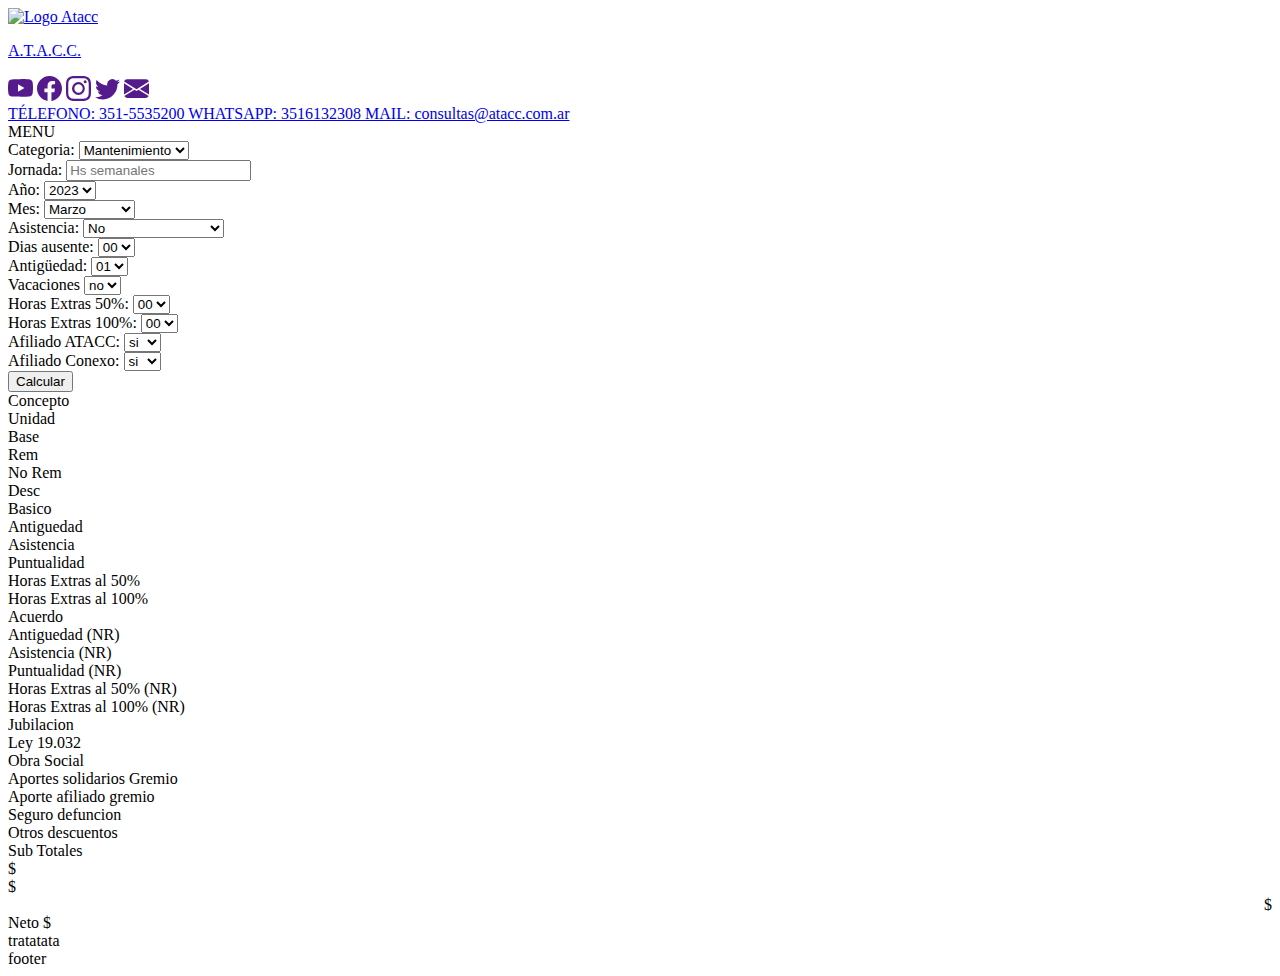
==== index.html @ 9c5a1c30 "se corrigen algunas instrucciones y errores de tipeo" ====
<!DOCTYPE html>
<html lang="en">
<head>
    <meta charset="UTF-8">
    <meta http-equiv="X-UA-Compatible" content="IE=edge">
    <meta name="viewport" content="width=device-width, initial-scale=1.0">
    <title>Calculadora de Haberes | A.T.A.C.C. </title>
    <meta name="description" content="Calculadora interactiva de sueldos para empleados de call center agrupados bajo el convenio colectivo de trabajo 688/14 ">
    <meta name="keywords" content="sueldo, haberes, CCT 688/14, ATACC. Asociación de Trabajadores Argentinos de Centros de contacto, aumento, paritarias">
    <link rel="shortcut icon" href="./assets/img/ATACC_favicon32w.png">      

    <!-- Google fonts-->
    <!-- 
    <link rel="preconnect" href="https://fonts.googleapis.com"> 
    -->

    <!-- Bootstrap CSS -->
    <!--  
    <link href="https://cdn.jsdelivr.net/npm/bootstrap@5.1.3/dist/css/bootstrap.min.css" rel="stylesheet" integrity="sha384-1BmE4kWBq78iYhFldvKuhfTAU6auU8tT94WrHftjDbrCEXSU1oBoqyl2QvZ6jIW3" crossorigin="anonymous">
    -->

    <!-- Hojas de estilo personalizadas -->
    <link rel="stylesheet" href="./css/style.css">
    
</head>
<body>
    <header> 
        <div class="headderBlack">
            <div class="logo">
                <a href="https://www.atacc.com.ar/">
                    <img src="./assets/img/ATACC_Logo100W.png" alt="Logo Atacc">
                    <p>A.T.A.C.C.</p>
                </a>
            </div>
            <div class="socialLinks">
                <a href="" target="_blank"> <svg xmlns="http://www.w3.org/2000/svg" width="25" height="25" fill="currentColor" class="bi bi-youtube" viewBox="0 0 16 16">
                    <path d="M8.051 1.999h.089c.822.003 4.987.033 6.11.335a2.01 2.01 0 0 1 1.415 1.42c.101.38.172.883.22 1.402l.01.104.022.26.008.104c.065.914.073 1.77.074 1.957v.075c-.001.194-.01 1.108-.082 2.06l-.008.105-.009.104c-.05.572-.124 1.14-.235 1.558a2.007 2.007 0 0 1-1.415 1.42c-1.16.312-5.569.334-6.18.335h-.142c-.309 0-1.587-.006-2.927-.052l-.17-.006-.087-.004-.171-.007-.171-.007c-1.11-.049-2.167-.128-2.654-.26a2.007 2.007 0 0 1-1.415-1.419c-.111-.417-.185-.986-.235-1.558L.09 9.82l-.008-.104A31.4 31.4 0 0 1 0 7.68v-.123c.002-.215.01-.958.064-1.778l.007-.103.003-.052.008-.104.022-.26.01-.104c.048-.519.119-1.023.22-1.402a2.007 2.007 0 0 1 1.415-1.42c.487-.13 1.544-.21 2.654-.26l.17-.007.172-.006.086-.003.171-.007A99.788 99.788 0 0 1 7.858 2h.193zM6.4 5.209v4.818l4.157-2.408L6.4 5.209z"/>
                  </svg></a>
                <a href="" target="_blank"><svg xmlns="http://www.w3.org/2000/svg" width="25" height="25" fill="currentColor" class="bi bi-facebook" viewBox="0 0 16 16">
                    <path d="M16 8.049c0-4.446-3.582-8.05-8-8.05C3.58 0-.002 3.603-.002 8.05c0 4.017 2.926 7.347 6.75 7.951v-5.625h-2.03V8.05H6.75V6.275c0-2.017 1.195-3.131 3.022-3.131.876 0 1.791.157 1.791.157v1.98h-1.009c-.993 0-1.303.621-1.303 1.258v1.51h2.218l-.354 2.326H9.25V16c3.824-.604 6.75-3.934 6.75-7.951z"/>
                  </svg></a>
                <a href="" target="_blank"><svg xmlns="http://www.w3.org/2000/svg" width="25" height="25" fill="currentColor" class="bi bi-instagram" viewBox="0 0 16 16">
                    <path d="M8 0C5.829 0 5.556.01 4.703.048 3.85.088 3.269.222 2.76.42a3.917 3.917 0 0 0-1.417.923A3.927 3.927 0 0 0 .42 2.76C.222 3.268.087 3.85.048 4.7.01 5.555 0 5.827 0 8.001c0 2.172.01 2.444.048 3.297.04.852.174 1.433.372 1.942.205.526.478.972.923 1.417.444.445.89.719 1.416.923.51.198 1.09.333 1.942.372C5.555 15.99 5.827 16 8 16s2.444-.01 3.298-.048c.851-.04 1.434-.174 1.943-.372a3.916 3.916 0 0 0 1.416-.923c.445-.445.718-.891.923-1.417.197-.509.332-1.09.372-1.942C15.99 10.445 16 10.173 16 8s-.01-2.445-.048-3.299c-.04-.851-.175-1.433-.372-1.941a3.926 3.926 0 0 0-.923-1.417A3.911 3.911 0 0 0 13.24.42c-.51-.198-1.092-.333-1.943-.372C10.443.01 10.172 0 7.998 0h.003zm-.717 1.442h.718c2.136 0 2.389.007 3.232.046.78.035 1.204.166 1.486.275.373.145.64.319.92.599.28.28.453.546.598.92.11.281.24.705.275 1.485.039.843.047 1.096.047 3.231s-.008 2.389-.047 3.232c-.035.78-.166 1.203-.275 1.485a2.47 2.47 0 0 1-.599.919c-.28.28-.546.453-.92.598-.28.11-.704.24-1.485.276-.843.038-1.096.047-3.232.047s-2.39-.009-3.233-.047c-.78-.036-1.203-.166-1.485-.276a2.478 2.478 0 0 1-.92-.598 2.48 2.48 0 0 1-.6-.92c-.109-.281-.24-.705-.275-1.485-.038-.843-.046-1.096-.046-3.233 0-2.136.008-2.388.046-3.231.036-.78.166-1.204.276-1.486.145-.373.319-.64.599-.92.28-.28.546-.453.92-.598.282-.11.705-.24 1.485-.276.738-.034 1.024-.044 2.515-.045v.002zm4.988 1.328a.96.96 0 1 0 0 1.92.96.96 0 0 0 0-1.92zm-4.27 1.122a4.109 4.109 0 1 0 0 8.217 4.109 4.109 0 0 0 0-8.217zm0 1.441a2.667 2.667 0 1 1 0 5.334 2.667 2.667 0 0 1 0-5.334z"/>
                  </svg></a>
                <a href="" target="_blank"><svg xmlns="http://www.w3.org/2000/svg" width="25" height="25" fill="currentColor" class="bi bi-twitter" viewBox="0 0 16 16">
                    <path d="M5.026 15c6.038 0 9.341-5.003 9.341-9.334 0-.14 0-.282-.006-.422A6.685 6.685 0 0 0 16 3.542a6.658 6.658 0 0 1-1.889.518 3.301 3.301 0 0 0 1.447-1.817 6.533 6.533 0 0 1-2.087.793A3.286 3.286 0 0 0 7.875 6.03a9.325 9.325 0 0 1-6.767-3.429 3.289 3.289 0 0 0 1.018 4.382A3.323 3.323 0 0 1 .64 6.575v.045a3.288 3.288 0 0 0 2.632 3.218 3.203 3.203 0 0 1-.865.115 3.23 3.23 0 0 1-.614-.057 3.283 3.283 0 0 0 3.067 2.277A6.588 6.588 0 0 1 .78 13.58a6.32 6.32 0 0 1-.78-.045A9.344 9.344 0 0 0 5.026 15z"/>
                  </svg></a>
                <a href="" target="_blank"><svg xmlns="http://www.w3.org/2000/svg" width="25" height="25" fill="currentColor" class="bi bi-envelope-fill" viewBox="0 0 16 16">
                    <path d="M.05 3.555A2 2 0 0 1 2 2h12a2 2 0 0 1 1.95 1.555L8 8.414.05 3.555ZM0 4.697v7.104l5.803-3.558L0 4.697ZM6.761 8.83l-6.57 4.027A2 2 0 0 0 2 14h12a2 2 0 0 0 1.808-1.144l-6.57-4.027L8 9.586l-1.239-.757Zm3.436-.586L16 11.801V4.697l-5.803 3.546Z"/>
                  </svg></a>
            </div>
            <div class="contactInfo">
                <a href="tel:+543515535200">TÉLEFONO: 351-5535200 </a>
                <a href="wa.me/+5493516132308">WHATSAPP: 3516132308 </a>
                <a href="mailto:consultas@atacc.com.ar">MAIL: consultas@atacc.com.ar</a>
            </div>            
            <div class="hamburguesa">
                MENU
            </div>
        </div>
    </header>
    <main>
        <div class="recibo">
            <form action="" method="" name="">            	
            	<div id="datos">
                    <div class="row">
                        <div class="columna1" id="categoria">
                            <label for="categoriaSelect">Categoria: </label>
                            <select name="categoriaSelect" id="categoriaSelect">
                                <!-- la idea es que las option se generen con un mapeo del JSON, de forma que solo sean opciones aquellos meses de ese año que tienen informacion en el JSON-->
                                <option value="01">Mantenimiento</option>
                                <option value="02">Administrativo</option>
                                <option value="03">Operaciones</option>  
                            </select>
                        </div>
                        <div class="columna2" id="jornada"> <!-- Solo se habilita si la categoría seleccionada es operaciones -->
                            <label for="jornadaSelect">Jornada: </label>
                            <input type="number" name="jornadaSelect" id="jornadaSelect" placeholder="Hs semanales"> </imput>
                        </div>
                    </div>
                    <div class="row">
                        <div class="columna1" id="anio">
                            <label for="anioSelect">Año: </label>
                            <select name="anioSelect" id="anioSelect">
                                <!-- la idea es que las option se generen con un  mapeo del JSON, de forma que solo sean opciones aquellos años que tienen informacion en el JSON-->
                                <option value="2020">2020</option>
                                <option value="2021">2021</option>
                                <option value="2022">2022</option>
                                <option value="2023" selected="">2023</option>
                                                                            
                            </select>
                        </div>
                        <div class="columna2" id="mes">
                            <label for="mesSelect">Mes: </label>
                            <select name="mesSelect" id="mesSelect">
                                <!-- la idea es que las option se generen con un mapeo del JSON, de forma que solo sean opciones aquellos meses de ese año que tienen informacion en el JSON-->
                                <option value="Enero">Enero</option>
                                <option value="Febrero">Febrero</option>
                                <option value="Marzo" selected="">Marzo</option>
                                <option value="Abril">Abril</option>
                                <option value="Mayo">Mayo</option>
                                <option value="Junio">Junio</option>
                                <option value="Julio">Julio</option>
                                <option value="Agosto">Agosto</option>
                                <option value="Septiembre">Septiembre</option>
                                <option value="Octubre">Octubre</option>
                                <option value="Noviembre">Noviembre</option>
                                <option value="Diciembre">Diciembre</option>
                            </select>
                        </div>
                    </div>
                    <div class="row">
                        <div class="columna1" id="licencia">
                            <label for="licenciaSelect">Asistencia: </label>
                            <select name="licenciaSelect" id="licenciaSelect">
                                <!-- motrar icono de ayuda que indicque cuando ul,a licencia es con goce y cuando es sin goce-->
                                <option value="no">No</option>
                                <option value="02">Con goce de sueldo</option>
                                <option value="03">Sin goce de sueldo</option>  
                                <option value="04">Suspención</option> 
                            </select>
                        </div>
                        <div class="columna2" id="diasLicencia">
                            <label for="diasLicenciaSelect">Dias ausente: </label>
                            <select name="diasLicenciaSelect" id="diasLicenciaSelect">
                                <!-- solo se habilita en caso de que haya habido ausencias en el mes -->
                                <option value="0">00</option>
                                <option value="1">01</option>
                                <option value="2">02</option>
                                <option value="3">03</option>
                                <option value="4">04</option>
                                <option value="5">05</option>
                                <option value="6">06</option>
                                <option value="7">07</option>
                                <option value="8">08</option>
                                <option value="9">09</option>
                                <option value="10">10</option>
                                <option value="11">11</option>
                                <option value="12">12</option>
                                <option value="13">13</option>
                                <option value="14">14</option>
                                <option value="15">15</option>
                                <option value="16">16</option>
                                <option value="17">17</option>
                                <option value="18">18</option>
                                <option value="19">19</option>
                                <option value="20">20</option>
                                <option value="21">21</option>
                                <option value="22">22</option>
                                <option value="23">23</option>
                                <option value="24">24</option>
                                <option value="25">25</option>
                                <option value="26">26</option>
                                <option value="27">27</option>
                                <option value="28">28</option>
                                <option value="29">29</option>
                                <option value="30">30</option>
                                <option value="31">31</option>
                            </select>
                        </div>
                    </div>
                    <div class="row">
                        <div class="columna1" id="antiguedad">
                            <label for="antiguedadSelect">Antigüedad: </label>
                            <select name="antiguedadSelect" id="antiguedadSelect">
                                <!-- deberia haber 50 opciones pero me parece un montòn -->
                                <option value="1">01</option>
                                <option value="2">02</option>
                                <option value="3">03</option>
                                <option value="4">04</option>
                                <option value="5">05</option>
                                <option value="6">06</option>
                                <option value="7">07</option>
                                <option value="8">08</option>
                                <option value="9">09</option>
                                <option value="10">10</option>
                                <option value="11">11</option>
                                <option value="12">12</option>
                                <option value="13">13</option>
                                <option value="14">14</option>
                                <option value="15">15</option>
                                <option value="16">16</option>
                                <option value="17">17</option>
                                <option value="18">18</option>
                                <option value="19">19</option>
                                <option value="20">20</option>
                                <option value="21">21</option>
                                <option value="22">22</option>
                                <option value="23">23</option>
                                <option value="24">24</option>
                                <option value="25">25</option>
                                <option value="26">26</option>
                                <option value="27">27</option>
                                <option value="28">28</option>
                                <option value="29">29</option>
                                <option value="30">30</option>
                                <option value="31">31</option>
                            </select>
                        </div>
                        <div class="columna2" id="vacaciones"> <!-- calcula plus vacacional segun antiguedad -->
                            <label for="vacacionesSelect">Vacaciones</label>
                            <select name="vacacionesSelect" id="vacacionesSelect">
                                <option value="00">no</option>
                                <option value="01">si</option>
                            </select>
                        </div>
                    </div>
                    <div class="row">
                        <div class="columna1" id="hsExtra50">
                            <label for="hsExtra50Select">Horas Extras 50%: </label>
                            <select name="hsExtra50Select" id="hsExtra50Select">
                                <!-- solo se habilita en caso de que haya habido ausencias en el mes -->
                                <option value="0" selected>00</option>
                                <option value="1">01</option>
                                <option value="2">02</option>
                                <option value="3">03</option>
                                <option value="4">04</option>
                                <option value="5">05</option>
                                <option value="6">06</option>
                                <option value="7">07</option>
                                <option value="8">08</option>
                                <option value="9">09</option>
                                <option value="10">10</option>
                                <option value="11">11</option>
                                <option value="12">12</option>
                                <option value="13">13</option>
                                <option value="14">14</option>
                                <option value="15">15</option>
                                <option value="16">16</option>
                                <option value="17">17</option>
                                <option value="18">18</option>
                                <option value="19">19</option>
                                <option value="20">20</option>
                                <option value="21">21</option>
                                <option value="22">22</option>
                                <option value="23">23</option>
                                <option value="24">24</option>
                                <option value="25">25</option>
                                <option value="26">26</option>
                                <option value="27">27</option>
                                <option value="28">28</option>
                                <option value="29">29</option>
                                <option value="30">30</option>
                                <option value="31">31</option>
                            </select>
                        </div>
                        <div class="columna2" id="hsExtra100">
                            <label for="hsExtra100Select">Horas Extras 100%: </label>
                            <select name="hsExtra100Select" id="hsExtra100Select">
                                
                                <option value="0" selected>00</option>
                                <option value="1">01</option>
                                <option value="2">02</option>
                                <option value="3">03</option>
                                <option value="4">04</option>
                                <option value="5">05</option>
                                <option value="6">06</option>
                                <option value="7">07</option>
                                <option value="8">08</option>
                                <option value="9">09</option>
                                <option value="10">10</option>
                                <option value="11">11</option>
                                <option value="12">12</option>
                                <option value="13">13</option>
                                <option value="14">14</option>
                                <option value="15">15</option>
                                <option value="16">16</option>
                                <option value="17">17</option>
                                <option value="18">18</option>
                                <option value="19">19</option>
                                <option value="20">20</option>
                                <option value="21">21</option>
                                <option value="22">22</option>
                                <option value="23">23</option>
                                <option value="24">24</option>
                                <option value="25">25</option>
                                <option value="26">26</option>
                                <option value="27">27</option>
                                <option value="28">28</option>
                                <option value="29">29</option>
                                <option value="30">30</option>
                                <option value="31">31</option>
                            </select>
                        </div>
                    </div>
                    <div class="row">
                        <div class="columna1" id="afiliadoAtacc">
                            <label for="afiliadoAtaccSelect">Afiliado ATACC: </label>
                            <select name="afiliadoAtaccSelect" id="afiliadoAtaccSelect">
                                <option value="01">si</option>
                                <option value="02">no</option>
                            </select>
                        </div>
                        <div class="columna2" id="afiliadoConexo">
                            <label for="afiliadoConexoSelect">Afiliado Conexo: </label>
                            <select name="afiliadoConexoSelect" id="afiliadoConexoSelect">
                                <option value="01">si</option>
                                <option value="02">no</option>
                            </select>
                        </div>
                    </div>
                    <div id="boton_calcular">
                        <button class="boton_calcular_aceptar">Calcular</button>
                    </div>
                </div>
            </form>	
            <div class="tapiz_recibo">
                <div  class="rowRecibo" id="titulo">
                    <div class="columnaConcepto" id="titulo_2_1">
                        Concepto
                    </div>
                    <div class="columnaUnidad" id="titulo_2_2">
                        Unidad
                    </div>
                    <div class="columnaBase" id="titulo_2_3">
                        Base
                    </div>
                    <div class="columnaRemunerativo" id="titulo_2_4">
                        Rem
                    </div>
                    <div class="columnaNoRemunerativo" id="titulo_2_5">
                        No Rem 
                    </div>
                    <div class="columnaDescuento" id="titulo_2_6">
                        Desc
                    </div>
                </div>            
                <div id="calculo">
                    <div  class="rowRecibo"id="linea_1">
                        <div class="columnaConcepto" id="descripcion_1">
                            Basico
                        </div>
                        <div class="columnaUnidad" id="r_1_1">
                            
                        </div>
                        <div class="columnaBase" id="r_1_2">
                            
                        </div>
                        <div class="columnaRemunerativo" id="r_1_3">
                            
                        </div>
                        <div class="columnaNoRemunerativo" id="r_1_4">
                            
                        </div>
                        <div class="columnaDescuento" id="r_1_5">
                            
                        </div>
                    </div>
                    <div  class="rowRecibo"id="linea_2">
                        <div class="columnaConcepto" id="descripcion_2">
                            Antiguedad
                        </div>
                        <div class="columnaUnidad" id="r_2_1">
                            
                        </div>
                        <div class="columnaBase" id="r_2_2">
                            
                        </div>
                        <div class="columnaRemunerativo" id="r_2_3">
                            
                        </div>
                        <div class="columnaNoRemunerativo" id="r_2_4">
                            
                        </div>
                        <div class="columnaDescuento" id="r_2_5">
                            
                        </div>
                    </div>
                    <div  class="rowRecibo"id="linea_3">
                        <div class="columnaConcepto" id="descripcion_3">
                        Asistencia
                        </div>
                        <div class="columnaUnidad" id="r_3_1">
                            
                        </div>
                        <div class="columnaBase" id="r_3_2">
                            
                        </div>
                        <div class="columnaRemunerativo" id="r_3_3">
                            
                        </div>
                        <div class="columnaNoRemunerativo" id="r_3_4">
                            
                        </div>
                        <div class="columnaDescuento" id="r_3_5">
                            
                        </div>
                    </div>
                    <div  class="rowRecibo"id="linea_4">
                        <div class="columnaConcepto" id="descripcion_4">
                        Puntualidad
                        </div>
                        <div class="columnaUnidad" id="r_4_1">
                            
                        </div>
                        <div class="columnaBase" id="r_4_2">
                            
                        </div>
                        <div class="columnaRemunerativo" id="r_4_3">
                            
                        </div>
                        <div class="columnaNoRemunerativo" id="r_4_4">
                            
                        </div>
                        <div class="columnaDescuento" id="r_4_5">
                            
                        </div>
                    </div>
                    <div  class="rowRecibo"id="linea_5">
                        <div class="columnaConcepto" id="descripcion_5">
                        Horas Extras al 50%
                        </div>
                        <div class="columnaUnidad" id="r_5_1">
                            
                        </div>
                        <div class="columnaBase" id="r_5_2">
                            
                        </div>
                        <div class="columnaRemunerativo" id="r_5_3">
                            
                        </div>
                        <div class="columnaNoRemunerativo" id="r_5_4">
                            
                        </div>
                        <div class="columnaDescuento" id="r_5_5">
                            
                        </div>
                    </div>
                    <div  class="rowRecibo"id="linea_6">
                        <div class="columnaConcepto" id="descripcion_6">
                        Horas Extras al 100%
                        </div>
                        <div class="columnaUnidad" id="r_6_1">
                            
                        </div>
                        <div class="columnaBase" id="r_6_2">
                            
                        </div>
                        <div class="columnaRemunerativo" id="r_6_3">
                            
                        </div>
                        <div class="columnaNoRemunerativo" id="r_6_4">
                            
                        </div>
                        <div class="columnaDescuento" id="r_6_5">
                            
                        </div>
                    </div>
                    <div  class="rowRecibo"id="linea_blanca">
                        <div class="columnaConcepto" id="descripcion_7">
                        
                        </div>
                        <div class="columnaUnidad" id="r_7_1">
                            
                        </div>
                        <div class="columnaBase" id="r_7_2">
                            
                        </div>
                        <div class="columnaRemunerativo" id="r_7_3">
                            
                        </div>
                        <div class="columnaNoRemunerativo" id="r_7_4">
                                 
                        </div>
                        <div class="columnaDescuento" id="r_7_5">
                            
                        </div>
                    </div>    
                    <div  class="rowRecibo"id="linea_7">
                        <div class="columnaConcepto" id="descripcion_7">
                        Acuerdo
                        </div>
                        <div class="columnaUnidad" id="r_7_1">
                            
                        </div>
                        <div class="columnaBase" id="r_7_2">
                            
                        </div>
                        <div class="columnaRemunerativo" id="r_7_3">
                            
                        </div>
                        <div class="columnaNoRemunerativo" id="r_7_4">
                            
                        </div>
                        <div class="columnaDescuento" id="r_7_5">
                            
                        </div>
                    </div>
                    <div  class="rowRecibo"id="linea_8">
                        <div class="columnaConcepto" id="descripcion_8">
                        Antiguedad (NR)
                        </div>
                        <div class="columnaUnidad" id="r_8_1">
                            
                        </div>
                        <div class="columnaBase" id="r_8_2">
                            
                        </div>
                        <div class="columnaRemunerativo" id="r_8_3">
                            
                        </div>
                        <div class="columnaNoRemunerativo" id="r_8_4">
                            
                        </div>
                        <div class="columnaDescuento" id="r_8_5">
                            
                        </div>
                    </div>
                    
                    <div  class="rowRecibo"id="linea_9">
                        <div class="columnaConcepto" id="descripcion_9">
                        Asistencia (NR)            	
                        </div>
                        <div class="columnaUnidad" id="r_9_1">
                            
                        </div>
                        <div class="columnaBase" id="r_9_2">
                            
                        </div>
                        <div class="columnaRemunerativo" id="r_9_3">
                            
                        </div>
                        <div class="columnaNoRemunerativo" id="r_9_4">
                            
                        </div>
                        <div class="columnaDescuento" id="r_9_5">
                            
                        </div>
                    </div>
                    <div  class="rowRecibo"id="linea_10">
                        <div class="columnaConcepto" id="descripcion_10">
                         Puntualidad (NR)
                        </div>
                        <div class="columnaUnidad" id="r_10_1">
                            
                        </div>
                        <div class="columnaBase" id="r_10_2">
                            
                        </div>
                        <div class="columnaRemunerativo" id="r_10_3">
                            
                        </div>
                        <div class="columnaNoRemunerativo" id="r_10_4">
                            
                        </div>
                        <div class="columnaDescuento" id="r_10_5">
                            
                        </div>
                    </div>
                    <div class="rowRecibo" id="linea_11">
                        <div class="columnaConcepto" id="descripcion_11">
                        Horas Extras al 50% (NR)
                        </div>
                        <div class="columnaUnidad" id="r_11_1">
                            
                        </div>
                        <div class="columnaBase" id="r_11_2">
                            
                        </div>
                        <div class="columnaRemunerativo" id="r_11_3">
                            
                        </div>
                        <div class="columnaNoRemunerativo" id="r_11_4">
                            
                        </div>
                        <div class="columnaDescuento" id="r_11_5">
                            
                        </div>
                    </div>
                    <div  class="rowRecibo"id="linea_12">
                        <div class="columnaConcepto" id="descripcion_12">
                        Horas Extras al 100% (NR)
                        </div>
                        <div class="columnaUnidad" id="r_12_1">
                            
                        </div>
                        <div class="columnaBase" id="r_12_2">
                            
                        </div>
                        <div class="columnaRemunerativo" id="r_12_3">
                            
                        </div>
                        <div class="columnaNoRemunerativo" id="r_12_4">
                            
                        </div>
                        <div class="columnaDescuento" id="r_12_5">
                            
                        </div>
                    </div>
                    <div class="rowRecibo" id="linea_blanca">
                        <div class="columnaConcepto" id="descripcion_7">
                        
                        </div>
                        <div class="columnaUnidad" id="r_7_1">
                            
                        </div>
                        <div class="columnaBase" id="r_7_2">
                            
                        </div>
                        <div class="columnaRemunerativo" id="r_7_3">
                            
                        </div>
                        <div class="columnaNoRemunerativo" id="r_7_4">
                                 
                        </div>
                        <div class="columnaDescuento" id="r_7_5">
                            
                        </div>
                    </div>
    
                    <div class="rowRecibo" id="linea_13">
                        <div class="columnaConcepto" id="descripcion_13">
                        Jubilacion
                        </div>
                        <div class="columnaUnidad" id="r_13_1">
                            
                        </div>
                        <div class="columnaBase" id="r_13_2">
                            
                        </div>
                        <div class="columnaRemunerativo" id="r_13_3">
                            
                        </div>
                        <div class="columnaNoRemunerativo" id="r_13_4">
                                
                        </div>
                        <div class="columnaDescuento" id="r_13_5">
                            
                        </div>
                    </div>
                    <div class="rowRecibo" id="linea_14">
                        <div class="columnaConcepto" id="descripcion_14">
                        Ley 19.032
                        </div>
                        <div class="columnaUnidad" id="r_14_1">
                            
                        </div>
                        <div class="columnaBase" id="r_14_2">
                                
                        </div>
                        <div class="columnaRemunerativo" id="r_14_3">
                            
                        </div>
                        <div class="columnaNoRemunerativo" id="r_14_4">
                            
                        </div>
                        <div class="columnaDescuento" id="r_14_5">
                            
                        </div>
                    </div>
                    <div class="rowRecibo" id="linea_15">
                        <div class="columnaConcepto" id="descripcion_15">
                        Obra Social
                        </div>
                        <div class="columnaUnidad" id="r_15_1">
                            
                        </div>
                        <div class="columnaBase" id="r_15_2">
                            
                        </div>
                        <div class="columnaRemunerativo" id="r_15_3">
                            
                        </div>
                        <div class="columnaNoRemunerativo" id="r_15_4">
                            
                        </div>
                        <div class="columnaDescuento" id="r_15_5">
                            
                        </div>
                    </div>
                    <div class="rowRecibo" id="linea_16">
                        <div class="columnaConcepto" id="descripcion_16">
                        Aportes solidarios Gremio
                        </div>
                        <div class="columnaUnidad" id="r_16_1">
                            
                        </div>
                        <div class="columnaBase" id="r_16_2">
                            
                        </div>
                        <div class="columnaRemunerativo" id="r_16_3">
                            
                        </div>
                        <div class="columnaNoRemunerativo" id="r_16_4">
                            
                        </div>
                        <div class="columnaDescuento" id="r_16_5">
                            
                        </div>
                    </div>
                    <div class="rowRecibo" id="linea_17">
                        <div class="columnaConcepto" id="descripcion_17">
                        Aporte afiliado gremio
                        </div>
                        <div class="columnaUnidad" id="r_17_1">
                            
                        </div>
                        <div class="columnaBase" id="r_17_2">
                            
                        </div>
                        <div class="columnaRemunerativo" id="r_17_3">
                            
                        </div>
                        <div class="columnaNoRemunerativo" id="r_17_4">
                            
                        </div>
                        <div class="columnaDescuento" id="r_17_5">
                            
                        </div>
                    </div>
                    <div class="rowRecibo" id="linea_18">
                        <div class="columnaConcepto" id="descripcion_18">
                        Seguro defuncion
                        </div>
                        <div class="columnaUnidad" id="r_18_1">
                            
                        </div>
                        <div class="columnaBase" id="r_18_2">
                            
                        </div>
                        <div class="columnaRemunerativo" id="r_18_3">
                            
                        </div>
                        <div class="columnaNoRemunerativo" id="r_18_4">
                            
                        </div>
                        <div class="columnaDescuento" id="r_18_5">
                            
                        </div>
                    </div>
                    <div class="rowRecibo" id="linea_19">
                        <div class="columnaConcepto" id="descripcion_19">
                       Otros descuentos
                        </div>
                        <div class="columnaUnidad" id="r_19_1">
                            
                        </div>
                        <div class="columnaBase" id="r_19_2">
                            
                        </div>
                        <div class="columnaRemunerativo" id="r_19_3">
                            
                        </div>
                        <div class="columnaNoRemunerativo" id="r_19_4">
                            
                        </div>
                        <div class="columnaDescuento" id="r_19_5">
                            
                        </div>
                    </div>
                </div>
    
                <div id="sub_total">
                    <div class="rowRecibo" id="linea_20">
                        <div id="descripcion_20">
                     
                        </div>
                        <div id="r_20_1">
                            Sub Totales
                        </div>
                        <div id="r_20_3">
                            $
                        </div>
                        <div id="r_20_4">
                            $
                        </div>
                        <div id="r_20_5" align="right">
                            $
                        </div>
                    </div>
                </div>
    
                <div id="total">
                    <div class="rowRecibo" id="linea_21">
                        <div id="r_21_4">
                            Neto $
                        </div>
                        <div id="r_21_5">
                            tratatata
                        </div>
                    </div>
                </div>
			</div>
        </div>
    </main>
    <footer>
        <div class="celeste">
            footer
        </div>
    </footer>
    
    
    <!-- Script Boostrap-->
        <!-- 
        <script src="https://cdn.jsdelivr.net/npm/bootstrap@5.1.3/dist/js/bootstrap.bundle.min.js" integrity="sha384-ka7Sk0Gln4gmtz2MlQnikT1wXgYsOg+OMhuP+IlRH9sENBO0LRn5q+8nbTov4+1p" crossorigin="anonymous"></script>
         -->

    <!-- Script Personalizado -->
        <script src="./js/main.js"></script>    
</body>
</html>
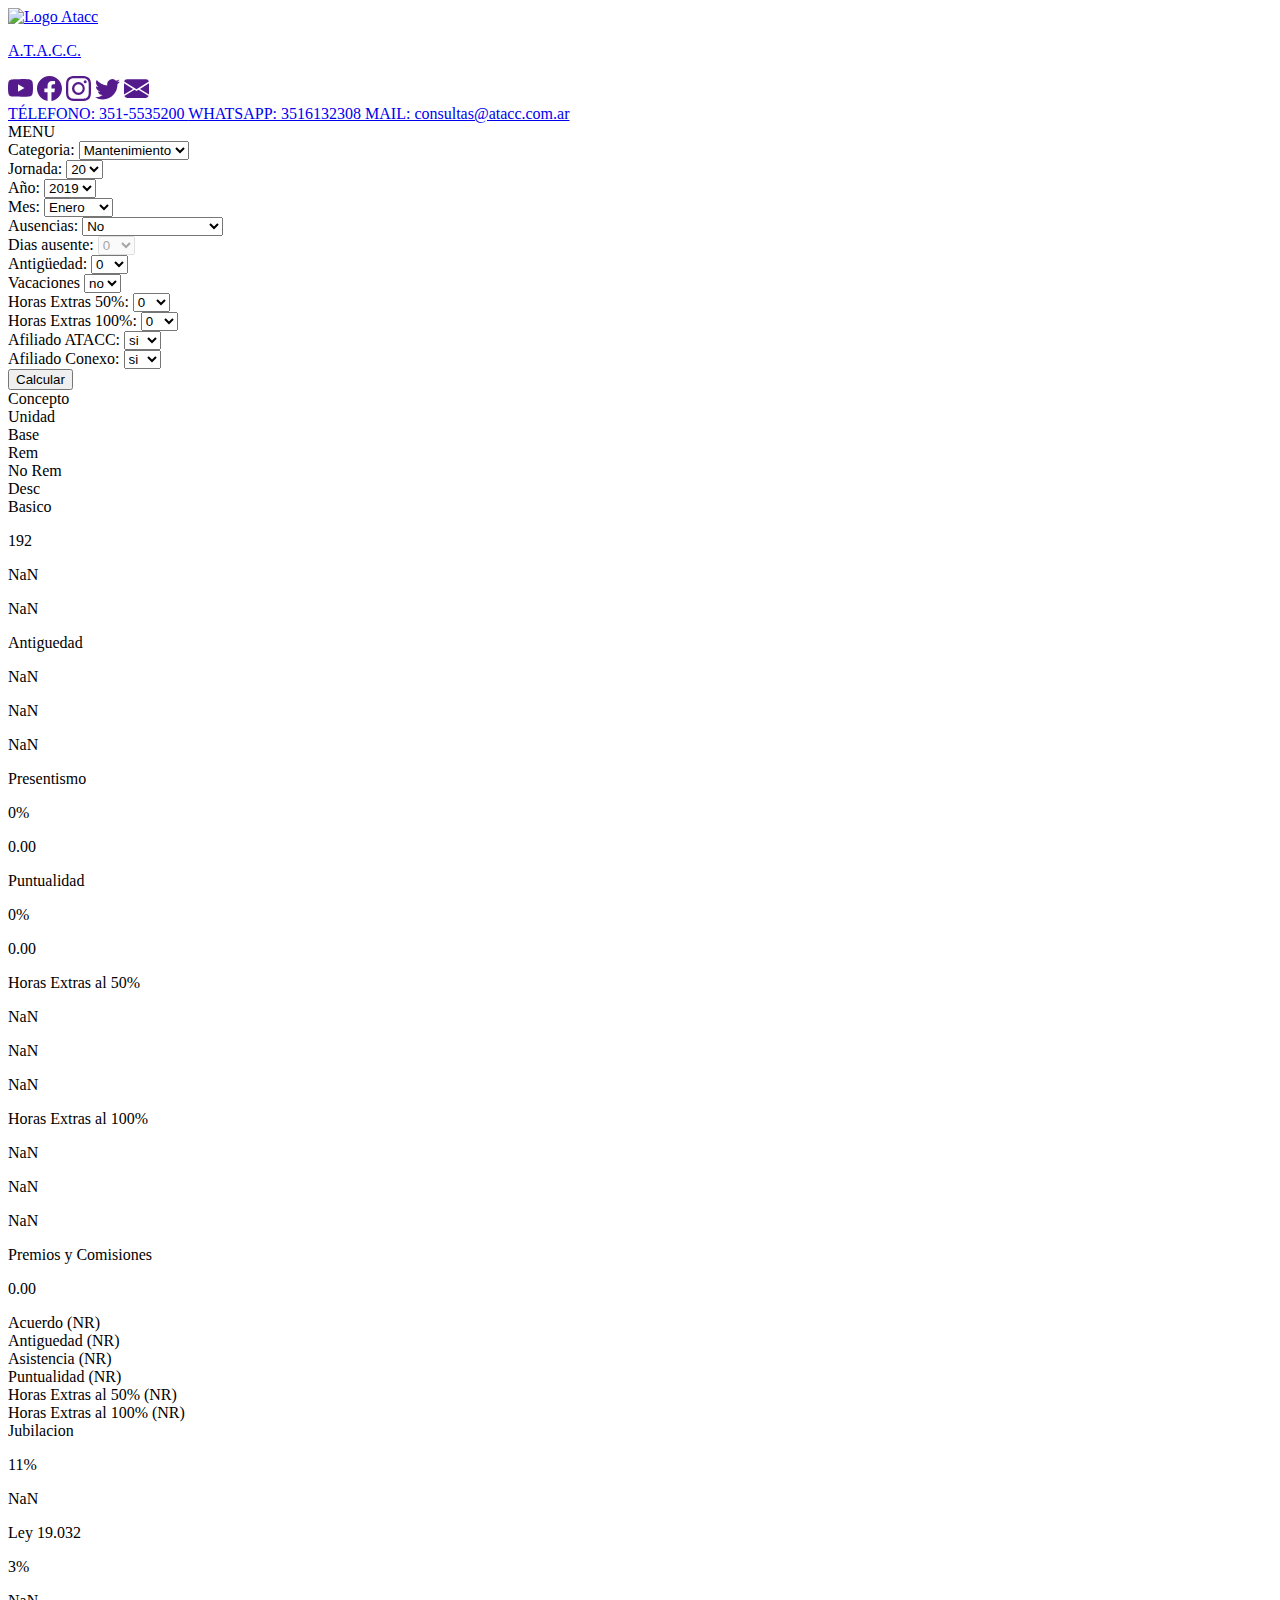
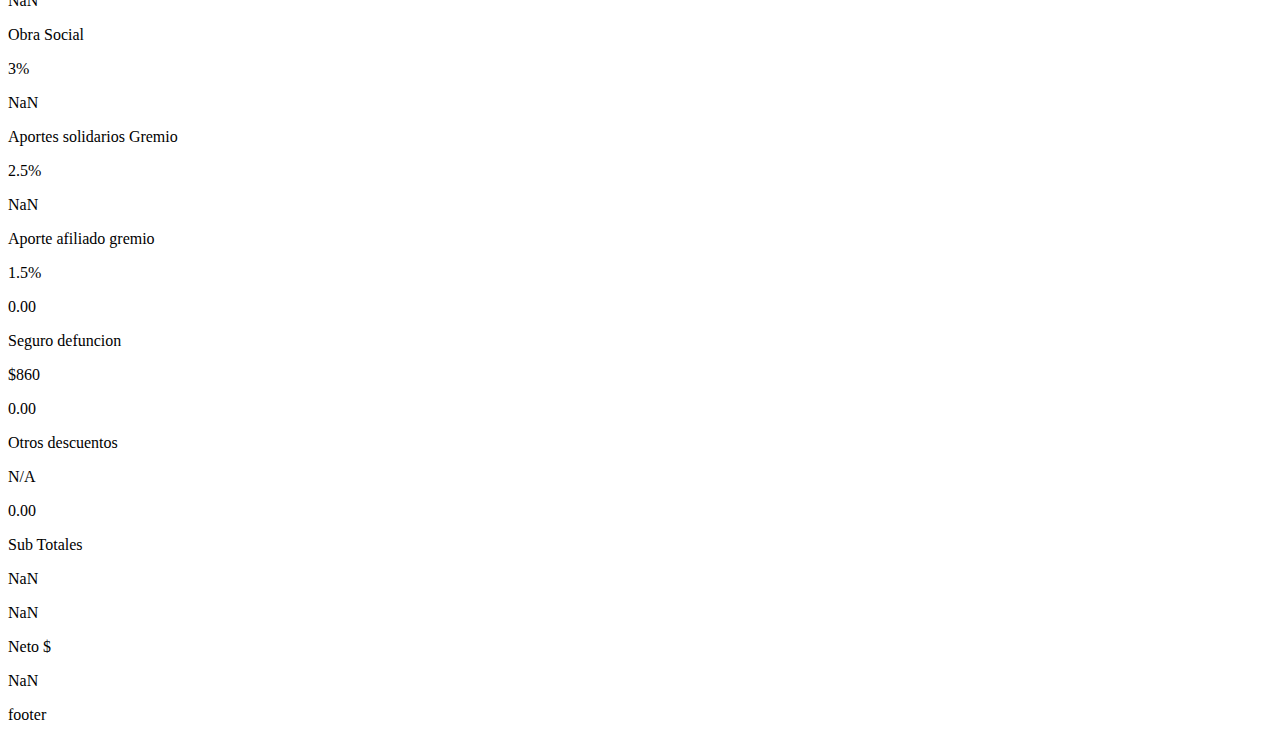
==== commit de0f379c: "se crea rama sin cambios del pull request" ====
--- a/index.html
+++ b/index.html
@@ -5,8 +5,8 @@
     <meta http-equiv="X-UA-Compatible" content="IE=edge">
     <meta name="viewport" content="width=device-width, initial-scale=1.0">
     <title>Calculadora de Haberes | A.T.A.C.C. </title>
-    <meta name="description" content="Calculadora interactiva de sueldos para empleados de call center agrupados bajo el convenio colectivo de trabajo 688/14 ">
-    <meta name="keywords" content="sueldo, haberes, CCT 688/14, ATACC. Asociación de Trabajadores Argentinos de Centros de contacto, aumento, paritarias">
+    <meta name="description" content="Calculadora interactiva de sueldos para empleados de call center agrupados bajo el convenio colectivo de trabajo 688/14 ATACC ">
+    <meta name="keywords" content="sueldo, haberes, CCT 688/14, ATACC. Asociación de Trabajadores Argentinos de Centros de contacto, aumento, paritarias, calculadora de sueldo call center,  calculadora de sueldo centros de contacto,  calculadora de sueldo ATACC,  calculadora de sueldo, calculadora interactiva, calculadora interactiva ATACC, calculadora interactiva call center, calculadora interactiva centroa de contacto ">
     <link rel="shortcut icon" href="./assets/img/ATACC_favicon32w.png">      
 
     <!-- Google fonts-->
@@ -35,19 +35,19 @@
             <div class="socialLinks">
                 <a href="" target="_blank"> <svg xmlns="http://www.w3.org/2000/svg" width="25" height="25" fill="currentColor" class="bi bi-youtube" viewBox="0 0 16 16">
                     <path d="M8.051 1.999h.089c.822.003 4.987.033 6.11.335a2.01 2.01 0 0 1 1.415 1.42c.101.38.172.883.22 1.402l.01.104.022.26.008.104c.065.914.073 1.77.074 1.957v.075c-.001.194-.01 1.108-.082 2.06l-.008.105-.009.104c-.05.572-.124 1.14-.235 1.558a2.007 2.007 0 0 1-1.415 1.42c-1.16.312-5.569.334-6.18.335h-.142c-.309 0-1.587-.006-2.927-.052l-.17-.006-.087-.004-.171-.007-.171-.007c-1.11-.049-2.167-.128-2.654-.26a2.007 2.007 0 0 1-1.415-1.419c-.111-.417-.185-.986-.235-1.558L.09 9.82l-.008-.104A31.4 31.4 0 0 1 0 7.68v-.123c.002-.215.01-.958.064-1.778l.007-.103.003-.052.008-.104.022-.26.01-.104c.048-.519.119-1.023.22-1.402a2.007 2.007 0 0 1 1.415-1.42c.487-.13 1.544-.21 2.654-.26l.17-.007.172-.006.086-.003.171-.007A99.788 99.788 0 0 1 7.858 2h.193zM6.4 5.209v4.818l4.157-2.408L6.4 5.209z"/>
-                  </svg></a>
+                </svg></a>
                 <a href="" target="_blank"><svg xmlns="http://www.w3.org/2000/svg" width="25" height="25" fill="currentColor" class="bi bi-facebook" viewBox="0 0 16 16">
                     <path d="M16 8.049c0-4.446-3.582-8.05-8-8.05C3.58 0-.002 3.603-.002 8.05c0 4.017 2.926 7.347 6.75 7.951v-5.625h-2.03V8.05H6.75V6.275c0-2.017 1.195-3.131 3.022-3.131.876 0 1.791.157 1.791.157v1.98h-1.009c-.993 0-1.303.621-1.303 1.258v1.51h2.218l-.354 2.326H9.25V16c3.824-.604 6.75-3.934 6.75-7.951z"/>
-                  </svg></a>
+                </svg></a>
                 <a href="" target="_blank"><svg xmlns="http://www.w3.org/2000/svg" width="25" height="25" fill="currentColor" class="bi bi-instagram" viewBox="0 0 16 16">
                     <path d="M8 0C5.829 0 5.556.01 4.703.048 3.85.088 3.269.222 2.76.42a3.917 3.917 0 0 0-1.417.923A3.927 3.927 0 0 0 .42 2.76C.222 3.268.087 3.85.048 4.7.01 5.555 0 5.827 0 8.001c0 2.172.01 2.444.048 3.297.04.852.174 1.433.372 1.942.205.526.478.972.923 1.417.444.445.89.719 1.416.923.51.198 1.09.333 1.942.372C5.555 15.99 5.827 16 8 16s2.444-.01 3.298-.048c.851-.04 1.434-.174 1.943-.372a3.916 3.916 0 0 0 1.416-.923c.445-.445.718-.891.923-1.417.197-.509.332-1.09.372-1.942C15.99 10.445 16 10.173 16 8s-.01-2.445-.048-3.299c-.04-.851-.175-1.433-.372-1.941a3.926 3.926 0 0 0-.923-1.417A3.911 3.911 0 0 0 13.24.42c-.51-.198-1.092-.333-1.943-.372C10.443.01 10.172 0 7.998 0h.003zm-.717 1.442h.718c2.136 0 2.389.007 3.232.046.78.035 1.204.166 1.486.275.373.145.64.319.92.599.28.28.453.546.598.92.11.281.24.705.275 1.485.039.843.047 1.096.047 3.231s-.008 2.389-.047 3.232c-.035.78-.166 1.203-.275 1.485a2.47 2.47 0 0 1-.599.919c-.28.28-.546.453-.92.598-.28.11-.704.24-1.485.276-.843.038-1.096.047-3.232.047s-2.39-.009-3.233-.047c-.78-.036-1.203-.166-1.485-.276a2.478 2.478 0 0 1-.92-.598 2.48 2.48 0 0 1-.6-.92c-.109-.281-.24-.705-.275-1.485-.038-.843-.046-1.096-.046-3.233 0-2.136.008-2.388.046-3.231.036-.78.166-1.204.276-1.486.145-.373.319-.64.599-.92.28-.28.546-.453.92-.598.282-.11.705-.24 1.485-.276.738-.034 1.024-.044 2.515-.045v.002zm4.988 1.328a.96.96 0 1 0 0 1.92.96.96 0 0 0 0-1.92zm-4.27 1.122a4.109 4.109 0 1 0 0 8.217 4.109 4.109 0 0 0 0-8.217zm0 1.441a2.667 2.667 0 1 1 0 5.334 2.667 2.667 0 0 1 0-5.334z"/>
-                  </svg></a>
+                </svg></a>
                 <a href="" target="_blank"><svg xmlns="http://www.w3.org/2000/svg" width="25" height="25" fill="currentColor" class="bi bi-twitter" viewBox="0 0 16 16">
                     <path d="M5.026 15c6.038 0 9.341-5.003 9.341-9.334 0-.14 0-.282-.006-.422A6.685 6.685 0 0 0 16 3.542a6.658 6.658 0 0 1-1.889.518 3.301 3.301 0 0 0 1.447-1.817 6.533 6.533 0 0 1-2.087.793A3.286 3.286 0 0 0 7.875 6.03a9.325 9.325 0 0 1-6.767-3.429 3.289 3.289 0 0 0 1.018 4.382A3.323 3.323 0 0 1 .64 6.575v.045a3.288 3.288 0 0 0 2.632 3.218 3.203 3.203 0 0 1-.865.115 3.23 3.23 0 0 1-.614-.057 3.283 3.283 0 0 0 3.067 2.277A6.588 6.588 0 0 1 .78 13.58a6.32 6.32 0 0 1-.78-.045A9.344 9.344 0 0 0 5.026 15z"/>
-                  </svg></a>
+                </svg></a>
                 <a href="" target="_blank"><svg xmlns="http://www.w3.org/2000/svg" width="25" height="25" fill="currentColor" class="bi bi-envelope-fill" viewBox="0 0 16 16">
                     <path d="M.05 3.555A2 2 0 0 1 2 2h12a2 2 0 0 1 1.95 1.555L8 8.414.05 3.555ZM0 4.697v7.104l5.803-3.558L0 4.697ZM6.761 8.83l-6.57 4.027A2 2 0 0 0 2 14h12a2 2 0 0 0 1.808-1.144l-6.57-4.027L8 9.586l-1.239-.757Zm3.436-.586L16 11.801V4.697l-5.803 3.546Z"/>
-                  </svg></a>
+                </svg></a>
             </div>
             <div class="contactInfo">
                 <a href="tel:+543515535200">TÉLEFONO: 351-5535200 </a>
@@ -61,8 +61,8 @@
     </header>
     <main>
         <div class="recibo">
-            <form action="" method="" name="">            	
-            	<div id="datos">
+            <form action="" method="" name=""> 
+                <div id="datos">
                     <div class="row">
                         <div class="columna1" id="categoria">
                             <label for="categoriaSelect">Categoria: </label>
@@ -75,7 +75,7 @@
                         </div>
                         <div class="columna2" id="jornada"> <!-- Solo se habilita si la categoría seleccionada es operaciones -->
                             <label for="jornadaSelect">Jornada: </label>
-                            <input type="number" name="jornadaSelect" id="jornadaSelect" placeholder="Hs semanales"> </imput>
+                            <select name="jornadaSelect" name="jornadaSelect" id="jornadaSelect" placeholder="Hs semanales"> </select>
                         </div>
                     </div>
                     <div class="row">
@@ -83,35 +83,20 @@
                             <label for="anioSelect">Año: </label>
                             <select name="anioSelect" id="anioSelect">
                                 <!-- la idea es que las option se generen con un  mapeo del JSON, de forma que solo sean opciones aquellos años que tienen informacion en el JSON-->
-                                <option value="2020">2020</option>
-                                <option value="2021">2021</option>
-                                <option value="2022">2022</option>
-                                <option value="2023" selected="">2023</option>
-                                                                            
+                                <option value="2019">2019</option>
                             </select>
                         </div>
                         <div class="columna2" id="mes">
                             <label for="mesSelect">Mes: </label>
                             <select name="mesSelect" id="mesSelect">
                                 <!-- la idea es que las option se generen con un mapeo del JSON, de forma que solo sean opciones aquellos meses de ese año que tienen informacion en el JSON-->
-                                <option value="Enero">Enero</option>
-                                <option value="Febrero">Febrero</option>
-                                <option value="Marzo" selected="">Marzo</option>
-                                <option value="Abril">Abril</option>
-                                <option value="Mayo">Mayo</option>
-                                <option value="Junio">Junio</option>
-                                <option value="Julio">Julio</option>
-                                <option value="Agosto">Agosto</option>
-                                <option value="Septiembre">Septiembre</option>
-                                <option value="Octubre">Octubre</option>
-                                <option value="Noviembre">Noviembre</option>
-                                <option value="Diciembre">Diciembre</option>
+                                
                             </select>
                         </div>
                     </div>
                     <div class="row">
                         <div class="columna1" id="licencia">
-                            <label for="licenciaSelect">Asistencia: </label>
+                            <label for="licenciaSelect">Ausencias: </label>
                             <select name="licenciaSelect" id="licenciaSelect">
                                 <!-- motrar icono de ayuda que indicque cuando ul,a licencia es con goce y cuando es sin goce-->
                                 <option value="no">No</option>
@@ -122,80 +107,15 @@
                         </div>
                         <div class="columna2" id="diasLicencia">
                             <label for="diasLicenciaSelect">Dias ausente: </label>
-                            <select name="diasLicenciaSelect" id="diasLicenciaSelect">
+                            <select name="diasLicenciaSelect" id="diasLicenciaSelect" disabled>
                                 <!-- solo se habilita en caso de que haya habido ausencias en el mes -->
-                                <option value="0">00</option>
-                                <option value="1">01</option>
-                                <option value="2">02</option>
-                                <option value="3">03</option>
-                                <option value="4">04</option>
-                                <option value="5">05</option>
-                                <option value="6">06</option>
-                                <option value="7">07</option>
-                                <option value="8">08</option>
-                                <option value="9">09</option>
-                                <option value="10">10</option>
-                                <option value="11">11</option>
-                                <option value="12">12</option>
-                                <option value="13">13</option>
-                                <option value="14">14</option>
-                                <option value="15">15</option>
-                                <option value="16">16</option>
-                                <option value="17">17</option>
-                                <option value="18">18</option>
-                                <option value="19">19</option>
-                                <option value="20">20</option>
-                                <option value="21">21</option>
-                                <option value="22">22</option>
-                                <option value="23">23</option>
-                                <option value="24">24</option>
-                                <option value="25">25</option>
-                                <option value="26">26</option>
-                                <option value="27">27</option>
-                                <option value="28">28</option>
-                                <option value="29">29</option>
-                                <option value="30">30</option>
-                                <option value="31">31</option>
                             </select>
                         </div>
                     </div>
                     <div class="row">
                         <div class="columna1" id="antiguedad">
-                            <label for="antiguedadSelect">Antigüedad: </label>
-                            <select name="antiguedadSelect" id="antiguedadSelect">
-                                <!-- deberia haber 50 opciones pero me parece un montòn -->
-                                <option value="1">01</option>
-                                <option value="2">02</option>
-                                <option value="3">03</option>
-                                <option value="4">04</option>
-                                <option value="5">05</option>
-                                <option value="6">06</option>
-                                <option value="7">07</option>
-                                <option value="8">08</option>
-                                <option value="9">09</option>
-                                <option value="10">10</option>
-                                <option value="11">11</option>
-                                <option value="12">12</option>
-                                <option value="13">13</option>
-                                <option value="14">14</option>
-                                <option value="15">15</option>
-                                <option value="16">16</option>
-                                <option value="17">17</option>
-                                <option value="18">18</option>
-                                <option value="19">19</option>
-                                <option value="20">20</option>
-                                <option value="21">21</option>
-                                <option value="22">22</option>
-                                <option value="23">23</option>
-                                <option value="24">24</option>
-                                <option value="25">25</option>
-                                <option value="26">26</option>
-                                <option value="27">27</option>
-                                <option value="28">28</option>
-                                <option value="29">29</option>
-                                <option value="30">30</option>
-                                <option value="31">31</option>
-                            </select>
+                            <label for="antiguedadSelect">Antigüedad: </label> <!--  reemplazar por fecha de ingreso y calcuylar antiguedad con JS-->
+                            <select name="antiguedadSelect" id="antiguedadSelect"></select>
                         </div>
                         <div class="columna2" id="vacaciones"> <!-- calcula plus vacacional segun antiguedad -->
                             <label for="vacacionesSelect">Vacaciones</label>
@@ -206,81 +126,13 @@
                         </div>
                     </div>
                     <div class="row">
-                        <div class="columna1" id="hsExtra50">
-                            <label for="hsExtra50Select">Horas Extras 50%: </label>
-                            <select name="hsExtra50Select" id="hsExtra50Select">
-                                <!-- solo se habilita en caso de que haya habido ausencias en el mes -->
-                                <option value="0" selected>00</option>
-                                <option value="1">01</option>
-                                <option value="2">02</option>
-                                <option value="3">03</option>
-                                <option value="4">04</option>
-                                <option value="5">05</option>
-                                <option value="6">06</option>
-                                <option value="7">07</option>
-                                <option value="8">08</option>
-                                <option value="9">09</option>
-                                <option value="10">10</option>
-                                <option value="11">11</option>
-                                <option value="12">12</option>
-                                <option value="13">13</option>
-                                <option value="14">14</option>
-                                <option value="15">15</option>
-                                <option value="16">16</option>
-                                <option value="17">17</option>
-                                <option value="18">18</option>
-                                <option value="19">19</option>
-                                <option value="20">20</option>
-                                <option value="21">21</option>
-                                <option value="22">22</option>
-                                <option value="23">23</option>
-                                <option value="24">24</option>
-                                <option value="25">25</option>
-                                <option value="26">26</option>
-                                <option value="27">27</option>
-                                <option value="28">28</option>
-                                <option value="29">29</option>
-                                <option value="30">30</option>
-                                <option value="31">31</option>
-                            </select>
-                        </div>
-                        <div class="columna2" id="hsExtra100">
+                        <div class="columna1" id="hsExtra50"><!--  Según la legislación vigente, la realización de horas extras se encuentra limitada a un máximo de 3 horas diarias, 30 horas mensuales o 200 horas anuales (Decretos 16.115/1933 y 484/2000).-->
+                            <label for="hsExtra50Select">Horas Extras 50%: </label> 
+                            <select name="hsExtra50Select" id="hsExtra50Select"></select>
+                        </div>
+                        <div class="columna2" id="hsExtra100"> <!-- Según la legislación vigente, la realización de horas extras se encuentra limitada a un máximo de 3 horas diarias, 30 horas mensuales o 200 horas anuales (Decretos 16.115/1933 y 484/2000).-->
                             <label for="hsExtra100Select">Horas Extras 100%: </label>
-                            <select name="hsExtra100Select" id="hsExtra100Select">
-                                
-                                <option value="0" selected>00</option>
-                                <option value="1">01</option>
-                                <option value="2">02</option>
-                                <option value="3">03</option>
-                                <option value="4">04</option>
-                                <option value="5">05</option>
-                                <option value="6">06</option>
-                                <option value="7">07</option>
-                                <option value="8">08</option>
-                                <option value="9">09</option>
-                                <option value="10">10</option>
-                                <option value="11">11</option>
-                                <option value="12">12</option>
-                                <option value="13">13</option>
-                                <option value="14">14</option>
-                                <option value="15">15</option>
-                                <option value="16">16</option>
-                                <option value="17">17</option>
-                                <option value="18">18</option>
-                                <option value="19">19</option>
-                                <option value="20">20</option>
-                                <option value="21">21</option>
-                                <option value="22">22</option>
-                                <option value="23">23</option>
-                                <option value="24">24</option>
-                                <option value="25">25</option>
-                                <option value="26">26</option>
-                                <option value="27">27</option>
-                                <option value="28">28</option>
-                                <option value="29">29</option>
-                                <option value="30">30</option>
-                                <option value="31">31</option>
-                            </select>
+                            <select name="hsExtra100Select" id="hsExtra100Select"></select>
                         </div>
                     </div>
                     <div class="row">
@@ -326,457 +178,444 @@
                     </div>
                 </div>            
                 <div id="calculo">
-                    <div  class="rowRecibo"id="linea_1">
-                        <div class="columnaConcepto" id="descripcion_1">
-                            Basico
-                        </div>
-                        <div class="columnaUnidad" id="r_1_1">
-                            
-                        </div>
-                        <div class="columnaBase" id="r_1_2">
-                            
-                        </div>
-                        <div class="columnaRemunerativo" id="r_1_3">
-                            
-                        </div>
-                        <div class="columnaNoRemunerativo" id="r_1_4">
-                            
-                        </div>
-                        <div class="columnaDescuento" id="r_1_5">
-                            
-                        </div>
-                    </div>
-                    <div  class="rowRecibo"id="linea_2">
-                        <div class="columnaConcepto" id="descripcion_2">
-                            Antiguedad
-                        </div>
-                        <div class="columnaUnidad" id="r_2_1">
-                            
-                        </div>
-                        <div class="columnaBase" id="r_2_2">
-                            
-                        </div>
-                        <div class="columnaRemunerativo" id="r_2_3">
-                            
-                        </div>
-                        <div class="columnaNoRemunerativo" id="r_2_4">
-                            
-                        </div>
-                        <div class="columnaDescuento" id="r_2_5">
-                            
-                        </div>
-                    </div>
-                    <div  class="rowRecibo"id="linea_3">
-                        <div class="columnaConcepto" id="descripcion_3">
-                        Asistencia
-                        </div>
-                        <div class="columnaUnidad" id="r_3_1">
-                            
-                        </div>
-                        <div class="columnaBase" id="r_3_2">
-                            
-                        </div>
-                        <div class="columnaRemunerativo" id="r_3_3">
-                            
-                        </div>
-                        <div class="columnaNoRemunerativo" id="r_3_4">
-                            
-                        </div>
-                        <div class="columnaDescuento" id="r_3_5">
-                            
-                        </div>
-                    </div>
-                    <div  class="rowRecibo"id="linea_4">
-                        <div class="columnaConcepto" id="descripcion_4">
-                        Puntualidad
-                        </div>
-                        <div class="columnaUnidad" id="r_4_1">
-                            
-                        </div>
-                        <div class="columnaBase" id="r_4_2">
-                            
-                        </div>
-                        <div class="columnaRemunerativo" id="r_4_3">
-                            
-                        </div>
-                        <div class="columnaNoRemunerativo" id="r_4_4">
-                            
-                        </div>
-                        <div class="columnaDescuento" id="r_4_5">
-                            
-                        </div>
-                    </div>
-                    <div  class="rowRecibo"id="linea_5">
-                        <div class="columnaConcepto" id="descripcion_5">
-                        Horas Extras al 50%
-                        </div>
-                        <div class="columnaUnidad" id="r_5_1">
-                            
-                        </div>
-                        <div class="columnaBase" id="r_5_2">
-                            
-                        </div>
-                        <div class="columnaRemunerativo" id="r_5_3">
-                            
-                        </div>
-                        <div class="columnaNoRemunerativo" id="r_5_4">
-                            
-                        </div>
-                        <div class="columnaDescuento" id="r_5_5">
-                            
-                        </div>
-                    </div>
-                    <div  class="rowRecibo"id="linea_6">
-                        <div class="columnaConcepto" id="descripcion_6">
-                        Horas Extras al 100%
-                        </div>
-                        <div class="columnaUnidad" id="r_6_1">
-                            
-                        </div>
-                        <div class="columnaBase" id="r_6_2">
-                            
-                        </div>
-                        <div class="columnaRemunerativo" id="r_6_3">
-                            
-                        </div>
-                        <div class="columnaNoRemunerativo" id="r_6_4">
-                            
-                        </div>
-                        <div class="columnaDescuento" id="r_6_5">
-                            
-                        </div>
-                    </div>
-                    <div  class="rowRecibo"id="linea_blanca">
-                        <div class="columnaConcepto" id="descripcion_7">
+                    <div class="remunerativos">                            
+                        <div  class="rowRecibo"id="linea_1">
+                            <div class="columnaConcepto" id="descripcion_1">
+                                Basico
+                            </div>
+                            <div class="columnaUnidad" id="r_1_1">
+                                
+                            </div>
+                            <div class="columnaBase" id="r_1_2">
+                                
+                            </div>
+                            <div class="columnaRemunerativo" id="r_1_3">
+                                
+                            </div>
+                            <div class="columnaNoRemunerativo" id="r_1_4">
+                                
+                            </div>
+                            <div class="columnaDescuento" id="r_1_5">
+                                
+                            </div>
+                        </div>
+                        <div  class="rowRecibo"id="linea_2">
+                            <div class="columnaConcepto" id="descripcion_2">
+                                Antiguedad
+                            </div>
+                            <div class="columnaUnidad" id="r_2_1">
+                                
+                            </div>
+                            <div class="columnaBase" id="r_2_2">
+                                
+                            </div>
+                            <div class="columnaRemunerativo" id="r_2_3">
+                                
+                            </div>
+                            <div class="columnaNoRemunerativo" id="r_2_4">
+                                
+                            </div>
+                            <div class="columnaDescuento" id="r_2_5">
+                                
+                            </div>
+                        </div>
+                        <div  class="rowRecibo"id="linea_3">
+                            <div class="columnaConcepto" id="descripcion_3">
+                            Presentismo
+                            </div>
+                            <div class="columnaUnidad" id="r_3_1">
+                                
+                            </div>
+                            <div class="columnaBase" id="r_3_2">
+                                
+                            </div>
+                            <div class="columnaRemunerativo" id="r_3_3">
+                                
+                            </div>
+                            <div class="columnaNoRemunerativo" id="r_3_4">
+                                
+                            </div>
+                            <div class="columnaDescuento" id="r_3_5">
+                                
+                            </div>
+                        </div>
+                        <div  class="rowRecibo"id="linea_4">
+                            <div class="columnaConcepto" id="descripcion_4">
+                            Puntualidad
+                            </div>
+                            <div class="columnaUnidad" id="r_4_1">
+                                
+                            </div>
+                            <div class="columnaBase" id="r_4_2">
+                                
+                            </div>
+                            <div class="columnaRemunerativo" id="r_4_3">
+                                
+                            </div>
+                            <div class="columnaNoRemunerativo" id="r_4_4">
+                                
+                            </div>
+                            <div class="columnaDescuento" id="r_4_5">
+                                
+                            </div>
+                        </div>
+                        <div  class="rowRecibo"id="linea_5">
+                            <div class="columnaConcepto" id="descripcion_5">
+                            Horas Extras al 50%
+                            </div>
+                            <div class="columnaUnidad" id="r_5_1">
+                                
+                            </div>
+                            <div class="columnaBase" id="r_5_2">
+                                
+                            </div>
+                            <div class="columnaRemunerativo" id="r_5_3">
+                                
+                            </div>
+                            <div class="columnaNoRemunerativo" id="r_5_4">
+                                
+                            </div>
+                            <div class="columnaDescuento" id="r_5_5">
+                                
+                            </div>
+                        </div>
+                        <div  class="rowRecibo"id="linea_6">
+                            <div class="columnaConcepto" id="descripcion_6">
+                            Horas Extras al 100%
+                            </div>
+                            <div class="columnaUnidad" id="r_6_1">
+                                
+                            </div>
+                            <div class="columnaBase" id="r_6_2">
+                                
+                            </div>
+                            <div class="columnaRemunerativo" id="r_6_3">
+                                
+                            </div>
+                            <div class="columnaNoRemunerativo" id="r_6_4">
+                                
+                            </div>
+                            <div class="columnaDescuento" id="r_6_5">
+
+                            </div>
+                        </div>
+                        <div  class="rowRecibo"id="linea_7">
+                            <div class="columnaConcepto" id="descripcion_7">
+                            Premios y Comisiones
+                            </div>
+                            <div class="columnaUnidad" id="r_7_1">
+                                
+                            </div>
+                            <div class="columnaBase" id="r_7_2">
+                                
+                            </div>
+                            <div class="columnaRemunerativo" id="r_7_3">
+                                
+                            </div>
+                            <div class="columnaNoRemunerativo" id="r_7_4">
+                                
+                            </div>
+                            <div class="columnaDescuento" id="r_7_5">
+
+                            </div>
+                        </div>
+                    </div>   
+                    <div class="noRemunerativo">
+                        <div  class="rowRecibo"id="linea_8">
+                            <div class="columnaConcepto" id="descripcion_8">
+                            Acuerdo (NR)
+                            </div>
+                            <div class="columnaUnidad" id="r_8_1">
+                                
+                            </div>
+                            <div class="columnaBase" id="r_8_2">
+                                
+                            </div>
+                            <div class="columnaRemunerativo" id="r_8_3">
+                                
+                            </div>
+                            <div class="columnaNoRemunerativo" id="r_8_4">
+                                
+                            </div>
+                            <div class="columnaDescuento" id="r_8_5">
+                                
+                            </div>
+                        </div>
+                        <div  class="rowRecibo"id="linea_9">
+                            <div class="columnaConcepto" id="descripcion_9">
+                            Antiguedad (NR)
+                            </div>
+                            <div class="columnaUnidad" id="r_9_1">
+                                
+                            </div>
+                            <div class="columnaBase" id="r_9_2">
+                                
+                            </div>
+                            <div class="columnaRemunerativo" id="r_9_3">
+                                
+                            </div>
+                            <div class="columnaNoRemunerativo" id="r_9_4">
+                                
+                            </div>
+                            <div class="columnaDescuento" id="r_9_5">
+                                
+                            </div>
+                        </div>
                         
-                        </div>
-                        <div class="columnaUnidad" id="r_7_1">
-                            
-                        </div>
-                        <div class="columnaBase" id="r_7_2">
-                            
-                        </div>
-                        <div class="columnaRemunerativo" id="r_7_3">
-                            
-                        </div>
-                        <div class="columnaNoRemunerativo" id="r_7_4">
-                                 
-                        </div>
-                        <div class="columnaDescuento" id="r_7_5">
-                            
-                        </div>
-                    </div>    
-                    <div  class="rowRecibo"id="linea_7">
-                        <div class="columnaConcepto" id="descripcion_7">
-                        Acuerdo
-                        </div>
-                        <div class="columnaUnidad" id="r_7_1">
-                            
-                        </div>
-                        <div class="columnaBase" id="r_7_2">
-                            
-                        </div>
-                        <div class="columnaRemunerativo" id="r_7_3">
-                            
-                        </div>
-                        <div class="columnaNoRemunerativo" id="r_7_4">
-                            
-                        </div>
-                        <div class="columnaDescuento" id="r_7_5">
-                            
-                        </div>
-                    </div>
-                    <div  class="rowRecibo"id="linea_8">
-                        <div class="columnaConcepto" id="descripcion_8">
-                        Antiguedad (NR)
-                        </div>
-                        <div class="columnaUnidad" id="r_8_1">
-                            
-                        </div>
-                        <div class="columnaBase" id="r_8_2">
-                            
-                        </div>
-                        <div class="columnaRemunerativo" id="r_8_3">
-                            
-                        </div>
-                        <div class="columnaNoRemunerativo" id="r_8_4">
-                            
-                        </div>
-                        <div class="columnaDescuento" id="r_8_5">
-                            
-                        </div>
-                    </div>
+                        <div  class="rowRecibo"id="linea_10">
+                            <div class="columnaConcepto" id="descripcion_10">
+                            Asistencia (NR)            	
+                            </div>
+                            <div class="columnaUnidad" id="r_10_1">
+                                
+                            </div>
+                            <div class="columnaBase" id="r_10_2">
+                                
+                            </div>
+                            <div class="columnaRemunerativo" id="r_10_3">
+                                
+                            </div>
+                            <div class="columnaNoRemunerativo" id="r_10_4">
+                                
+                            </div>
+                            <div class="columnaDescuento" id="r_10_5">
+                                
+                            </div>
+                        </div>
+                        <div  class="rowRecibo"id="linea_11">
+                            <div class="columnaConcepto" id="descripcion_11"> 
+                                Puntualidad (NR)
+                            </div>
+                            <div class="columnaUnidad" id="r_11_1">
+                                
+                            </div>
+                            <div class="columnaBase" id="r_11_2">
+                                
+                            </div>
+                            <div class="columnaRemunerativo" id="r_11_3">
+                                
+                            </div>
+                            <div class="columnaNoRemunerativo" id="r_11_4">
+                                
+                            </div>
+                            <div class="columnaDescuento" id="r_11_5">
+                                
+                            </div>
+                        </div>
+                        <div class="rowRecibo" id="linea_12">
+                            <div class="columnaConcepto" id="descripcion_12">
+                            Horas Extras al 50% (NR)
+                            </div>
+                            <div class="columnaUnidad" id="r_12_1">
+                                
+                            </div>
+                            <div class="columnaBase" id="r_12_2">
+                                
+                            </div>
+                            <div class="columnaRemunerativo" id="r_12_3">
+                                
+                            </div>
+                            <div class="columnaNoRemunerativo" id="r_12_4">
+                                
+                            </div>
+                            <div class="columnaDescuento" id="r_12_5">
+                                
+                            </div>
+                        </div>
+                        <div  class="rowRecibo"id="linea_13">
+                            <div class="columnaConcepto" id="descripcion_13">
+                            Horas Extras al 100% (NR)
+                            </div>
+                            <div class="columnaUnidad" id="r_13_1">
+                                
+                            </div>
+                            <div class="columnaBase" id="r_13_2">
+                                
+                            </div>
+                            <div class="columnaRemunerativo" id="r_13_3">
+                                
+                            </div>
+                            <div class="columnaNoRemunerativo" id="r_13_4">
+                                
+                            </div>
+                            <div class="columnaDescuento" id="r_13_5">
+                                
+                            </div>
+                        </div>
+                    </div>
+                    <div class="descuentos">
+                        <div class="rowRecibo" id="linea_14">
+                            <div class="columnaConcepto" id="descripcion_14">
+                            Jubilacion
+                            </div>
+                            <div class="columnaUnidad" id="r_14_1">
+                                
+                            </div>
+                            <div class="columnaBase" id="r_14_2">
+                                
+                            </div>
+                            <div class="columnaRemunerativo" id="r_14_3">
+                                
+                            </div>
+                            <div class="columnaNoRemunerativo" id="r_14_4">
+                                    
+                            </div>
+                            <div class="columnaDescuento" id="r_14_5">
+                                
+                            </div>
+                        </div>
+                        <div class="rowRecibo" id="linea_15">
+                            <div class="columnaConcepto" id="descripcion_15">
+                            Ley 19.032
+                            </div>
+                            <div class="columnaUnidad" id="r_15_1">
+                                
+                            </div>
+                            <div class="columnaBase" id="r_15_2">
+                                    
+                            </div>
+                            <div class="columnaRemunerativo" id="r_15_3">
+                                
+                            </div>
+                            <div class="columnaNoRemunerativo" id="r_15_4">
+                                
+                            </div>
+                            <div class="columnaDescuento" id="r_15_5">
+                                
+                            </div>
+                        </div>
+                        <div class="rowRecibo" id="linea_16">
+                            <div class="columnaConcepto" id="descripcion_16">
+                            Obra Social
+                            </div>
+                            <div class="columnaUnidad" id="r_16_1">
+                                
+                            </div>
+                            <div class="columnaBase" id="r_16_2">
+                                
+                            </div>
+                            <div class="columnaRemunerativo" id="r_16_3">
+                                
+                            </div>
+                            <div class="columnaNoRemunerativo" id="r_16_4">
+                                
+                            </div>
+                            <div class="columnaDescuento" id="r_16_5">
+                                
+                            </div>
+                        </div>
+                        <div class="rowRecibo" id="linea_17">
+                            <div class="columnaConcepto" id="descripcion_17">
+                            Aportes solidarios Gremio
+                            </div>
+                            <div class="columnaUnidad" id="r_17_1">
+                                
+                            </div>
+                            <div class="columnaBase" id="r_17_2">
+                                
+                            </div>
+                            <div class="columnaRemunerativo" id="r_17_3">
+                                
+                            </div>
+                            <div class="columnaNoRemunerativo" id="r_17_4">
+                                
+                            </div>
+                            <div class="columnaDescuento" id="r_17_5">
+                                
+                            </div>
+                        </div>
+                        <div class="rowRecibo" id="linea_18">
+                            <div class="columnaConcepto" id="descripcion_18">
+                            Aporte afiliado gremio
+                            </div>
+                            <div class="columnaUnidad" id="r_18_1">
+                                
+                            </div>
+                            <div class="columnaBase" id="r_18_2">
+                                
+                            </div>
+                            <div class="columnaRemunerativo" id="r_18_3">
+                                
+                            </div>
+                            <div class="columnaNoRemunerativo" id="r_18_4">
+                                
+                            </div>
+                            <div class="columnaDescuento" id="r_18_5">
+                                
+                            </div>
+                        </div>
+                        <div class="rowRecibo" id="linea_19">
+                            <div class="columnaConcepto" id="descripcion_19">
+                            Seguro defuncion
+                            </div>
+                            <div class="columnaUnidad" id="r_19_1">
+                                
+                            </div>
+                            <div class="columnaBase" id="r_19_2">
+                                
+                            </div>
+                            <div class="columnaRemunerativo" id="r_19_3">
+                                
+                            </div>
+                            <div class="columnaNoRemunerativo" id="r_19_4">
+                                
+                            </div>
+                            <div class="columnaDescuento" id="r_19_5">
+                                
+                            </div>
+                        </div>
+                        <div class="rowRecibo" id="linea_20">
+                            <div class="columnaConcepto" id="descripcion_20">
+                                Otros descuentos
+                            </div>
+                            <div class="columnaUnidad" id="r_20_1">
+                                
+                            </div>
+                            <div class="columnaBase" id="r_20_2">
+                                
+                            </div>
+                            <div class="columnaRemunerativo" id="r_20_3">
+                                
+                            </div>
+                            <div class="columnaNoRemunerativo" id="r_20_4">
+                                
+                            </div>
+                            <div class="columnaDescuento" id="r_20_5">
+                                
+                            </div>
+                        </div>
+                    </div>
+    
                     
-                    <div  class="rowRecibo"id="linea_9">
-                        <div class="columnaConcepto" id="descripcion_9">
-                        Asistencia (NR)            	
-                        </div>
-                        <div class="columnaUnidad" id="r_9_1">
-                            
-                        </div>
-                        <div class="columnaBase" id="r_9_2">
-                            
-                        </div>
-                        <div class="columnaRemunerativo" id="r_9_3">
-                            
-                        </div>
-                        <div class="columnaNoRemunerativo" id="r_9_4">
-                            
-                        </div>
-                        <div class="columnaDescuento" id="r_9_5">
-                            
-                        </div>
-                    </div>
-                    <div  class="rowRecibo"id="linea_10">
-                        <div class="columnaConcepto" id="descripcion_10">
-                         Puntualidad (NR)
-                        </div>
-                        <div class="columnaUnidad" id="r_10_1">
-                            
-                        </div>
-                        <div class="columnaBase" id="r_10_2">
-                            
-                        </div>
-                        <div class="columnaRemunerativo" id="r_10_3">
-                            
-                        </div>
-                        <div class="columnaNoRemunerativo" id="r_10_4">
-                            
-                        </div>
-                        <div class="columnaDescuento" id="r_10_5">
-                            
-                        </div>
-                    </div>
-                    <div class="rowRecibo" id="linea_11">
-                        <div class="columnaConcepto" id="descripcion_11">
-                        Horas Extras al 50% (NR)
-                        </div>
-                        <div class="columnaUnidad" id="r_11_1">
-                            
-                        </div>
-                        <div class="columnaBase" id="r_11_2">
-                            
-                        </div>
-                        <div class="columnaRemunerativo" id="r_11_3">
-                            
-                        </div>
-                        <div class="columnaNoRemunerativo" id="r_11_4">
-                            
-                        </div>
-                        <div class="columnaDescuento" id="r_11_5">
-                            
-                        </div>
-                    </div>
-                    <div  class="rowRecibo"id="linea_12">
-                        <div class="columnaConcepto" id="descripcion_12">
-                        Horas Extras al 100% (NR)
-                        </div>
-                        <div class="columnaUnidad" id="r_12_1">
-                            
-                        </div>
-                        <div class="columnaBase" id="r_12_2">
-                            
-                        </div>
-                        <div class="columnaRemunerativo" id="r_12_3">
-                            
-                        </div>
-                        <div class="columnaNoRemunerativo" id="r_12_4">
-                            
-                        </div>
-                        <div class="columnaDescuento" id="r_12_5">
-                            
-                        </div>
-                    </div>
-                    <div class="rowRecibo" id="linea_blanca">
-                        <div class="columnaConcepto" id="descripcion_7">
-                        
-                        </div>
-                        <div class="columnaUnidad" id="r_7_1">
-                            
-                        </div>
-                        <div class="columnaBase" id="r_7_2">
-                            
-                        </div>
-                        <div class="columnaRemunerativo" id="r_7_3">
-                            
-                        </div>
-                        <div class="columnaNoRemunerativo" id="r_7_4">
-                                 
-                        </div>
-                        <div class="columnaDescuento" id="r_7_5">
-                            
-                        </div>
-                    </div>
-    
-                    <div class="rowRecibo" id="linea_13">
-                        <div class="columnaConcepto" id="descripcion_13">
-                        Jubilacion
-                        </div>
-                        <div class="columnaUnidad" id="r_13_1">
-                            
-                        </div>
-                        <div class="columnaBase" id="r_13_2">
-                            
-                        </div>
-                        <div class="columnaRemunerativo" id="r_13_3">
-                            
-                        </div>
-                        <div class="columnaNoRemunerativo" id="r_13_4">
-                                
-                        </div>
-                        <div class="columnaDescuento" id="r_13_5">
-                            
-                        </div>
-                    </div>
-                    <div class="rowRecibo" id="linea_14">
-                        <div class="columnaConcepto" id="descripcion_14">
-                        Ley 19.032
-                        </div>
-                        <div class="columnaUnidad" id="r_14_1">
-                            
-                        </div>
-                        <div class="columnaBase" id="r_14_2">
-                                
-                        </div>
-                        <div class="columnaRemunerativo" id="r_14_3">
-                            
-                        </div>
-                        <div class="columnaNoRemunerativo" id="r_14_4">
-                            
-                        </div>
-                        <div class="columnaDescuento" id="r_14_5">
-                            
-                        </div>
-                    </div>
-                    <div class="rowRecibo" id="linea_15">
-                        <div class="columnaConcepto" id="descripcion_15">
-                        Obra Social
-                        </div>
-                        <div class="columnaUnidad" id="r_15_1">
-                            
-                        </div>
-                        <div class="columnaBase" id="r_15_2">
-                            
-                        </div>
-                        <div class="columnaRemunerativo" id="r_15_3">
-                            
-                        </div>
-                        <div class="columnaNoRemunerativo" id="r_15_4">
-                            
-                        </div>
-                        <div class="columnaDescuento" id="r_15_5">
-                            
-                        </div>
-                    </div>
-                    <div class="rowRecibo" id="linea_16">
-                        <div class="columnaConcepto" id="descripcion_16">
-                        Aportes solidarios Gremio
-                        </div>
-                        <div class="columnaUnidad" id="r_16_1">
-                            
-                        </div>
-                        <div class="columnaBase" id="r_16_2">
-                            
-                        </div>
-                        <div class="columnaRemunerativo" id="r_16_3">
-                            
-                        </div>
-                        <div class="columnaNoRemunerativo" id="r_16_4">
-                            
-                        </div>
-                        <div class="columnaDescuento" id="r_16_5">
-                            
-                        </div>
-                    </div>
-                    <div class="rowRecibo" id="linea_17">
-                        <div class="columnaConcepto" id="descripcion_17">
-                        Aporte afiliado gremio
-                        </div>
-                        <div class="columnaUnidad" id="r_17_1">
-                            
-                        </div>
-                        <div class="columnaBase" id="r_17_2">
-                            
-                        </div>
-                        <div class="columnaRemunerativo" id="r_17_3">
-                            
-                        </div>
-                        <div class="columnaNoRemunerativo" id="r_17_4">
-                            
-                        </div>
-                        <div class="columnaDescuento" id="r_17_5">
-                            
-                        </div>
-                    </div>
-                    <div class="rowRecibo" id="linea_18">
-                        <div class="columnaConcepto" id="descripcion_18">
-                        Seguro defuncion
-                        </div>
-                        <div class="columnaUnidad" id="r_18_1">
-                            
-                        </div>
-                        <div class="columnaBase" id="r_18_2">
-                            
-                        </div>
-                        <div class="columnaRemunerativo" id="r_18_3">
-                            
-                        </div>
-                        <div class="columnaNoRemunerativo" id="r_18_4">
-                            
-                        </div>
-                        <div class="columnaDescuento" id="r_18_5">
-                            
-                        </div>
-                    </div>
-                    <div class="rowRecibo" id="linea_19">
-                        <div class="columnaConcepto" id="descripcion_19">
-                       Otros descuentos
-                        </div>
-                        <div class="columnaUnidad" id="r_19_1">
-                            
-                        </div>
-                        <div class="columnaBase" id="r_19_2">
-                            
-                        </div>
-                        <div class="columnaRemunerativo" id="r_19_3">
-                            
-                        </div>
-                        <div class="columnaNoRemunerativo" id="r_19_4">
-                            
-                        </div>
-                        <div class="columnaDescuento" id="r_19_5">
-                            
-                        </div>
-                    </div>
                 </div>
     
                 <div id="sub_total">
-                    <div class="rowRecibo" id="linea_20">
-                        <div id="descripcion_20">
-                     
-                        </div>
-                        <div id="r_20_1">
+                    <div class="rowRecibo" id="linea_21">
+                        <div id="descripcion_21">
+                            
+                        </div>
+                        <div id="r_21_1">
                             Sub Totales
                         </div>
-                        <div id="r_20_3">
-                            $
-                        </div>
-                        <div id="r_20_4">
-                            $
-                        </div>
-                        <div id="r_20_5" align="right">
-                            $
+                        <div id="r_21_3">
+                            
+                        </div>
+                        <div id="r_21_4">
+                            
+                        </div>
+                        <div id="r_21_5" >
+                            
                         </div>
                     </div>
                 </div>
     
                 <div id="total">
-                    <div class="rowRecibo" id="linea_21">
-                        <div id="r_21_4">
+                    <div class="rowRecibo" id="linea_22">
+                        <div id="r_22_4">
                             Neto $
                         </div>
-                        <div id="r_21_5">
-                            tratatata
+                        <div id="r_22_5">
+                            
                         </div>
                     </div>
                 </div>
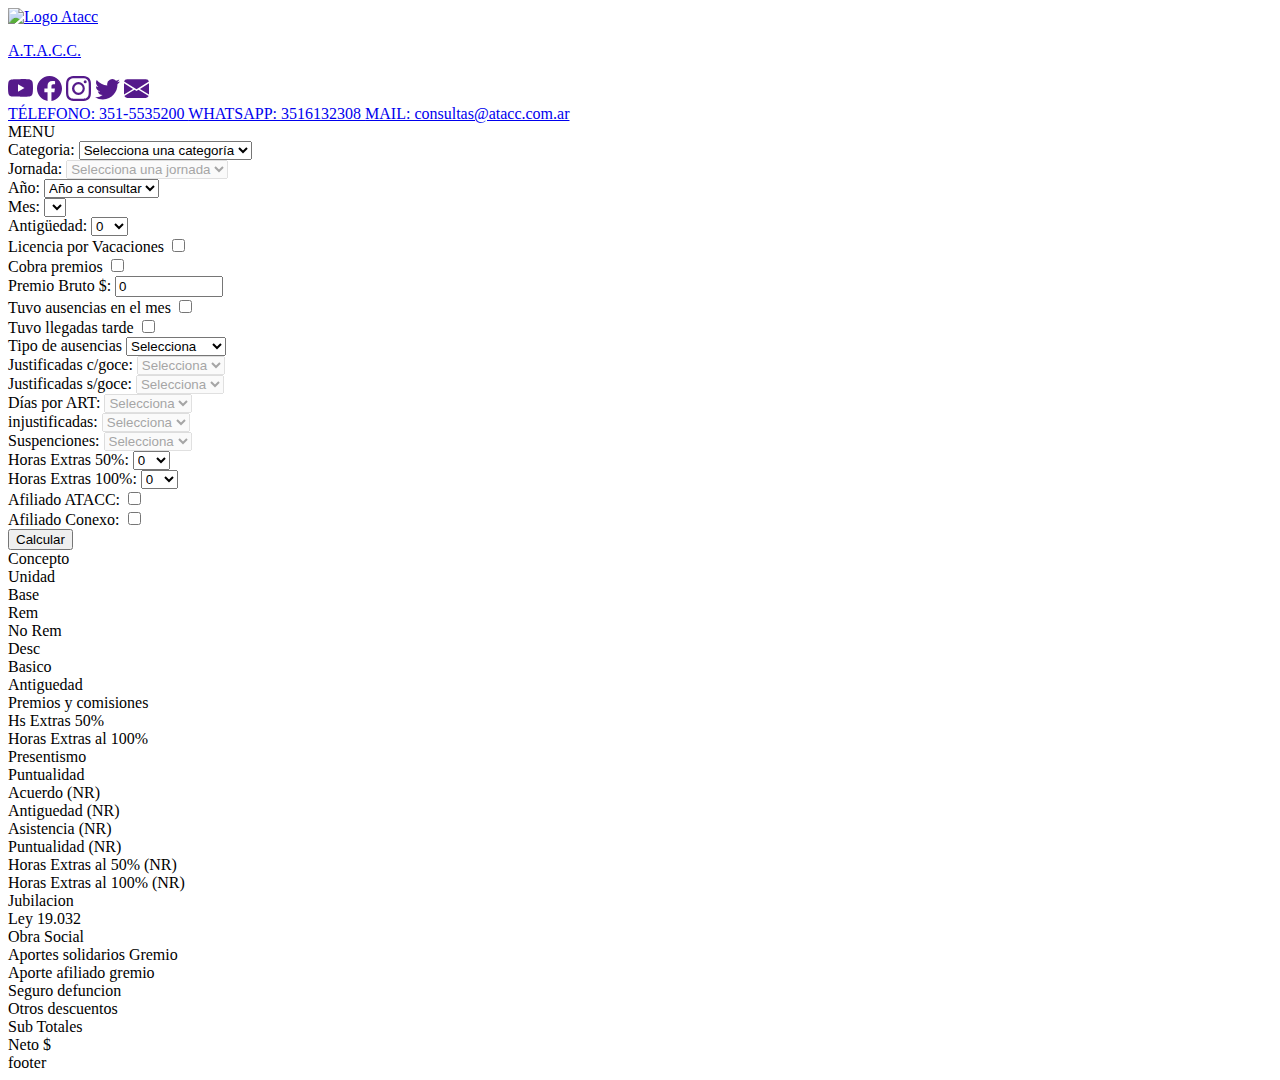
==== commit d98222e4: "falta hacer que se activen o desactiven partes del dom segun lo que se selecciona en el formulario- " ====
--- a/index.html
+++ b/index.html
@@ -5,8 +5,8 @@
     <meta http-equiv="X-UA-Compatible" content="IE=edge">
     <meta name="viewport" content="width=device-width, initial-scale=1.0">
     <title>Calculadora de Haberes | A.T.A.C.C. </title>
-    <meta name="description" content="Calculadora interactiva de sueldos para empleados de call center agrupados bajo el convenio colectivo de trabajo 688/14 ATACC ">
-    <meta name="keywords" content="sueldo, haberes, CCT 688/14, ATACC. Asociación de Trabajadores Argentinos de Centros de contacto, aumento, paritarias, calculadora de sueldo call center,  calculadora de sueldo centros de contacto,  calculadora de sueldo ATACC,  calculadora de sueldo, calculadora interactiva, calculadora interactiva ATACC, calculadora interactiva call center, calculadora interactiva centroa de contacto ">
+    <meta name="description" content="Calculadora interactiva de sueldos para empleados de call center agrupados bajo el convenio colectivo de trabajo 688/14 ">
+    <meta name="keywords" content="sueldo, haberes, CCT 688/14, ATACC. Asociación de Trabajadores Argentinos de Centros de contacto, aumento, paritarias">
     <link rel="shortcut icon" href="./assets/img/ATACC_favicon32w.png">      
 
     <!-- Google fonts-->
@@ -63,11 +63,12 @@
         <div class="recibo">
             <form action="" method="" name=""> 
                 <div id="datos">
-                    <div class="row">
+                    <div class="row" id="categoria">
                         <div class="columna1" id="categoria">
                             <label for="categoriaSelect">Categoria: </label>
                             <select name="categoriaSelect" id="categoriaSelect">
                                 <!-- la idea es que las option se generen con un mapeo del JSON, de forma que solo sean opciones aquellos meses de ese año que tienen informacion en el JSON-->
+                                <option value="">Selecciona una categoría</option>
                                 <option value="01">Mantenimiento</option>
                                 <option value="02">Administrativo</option>
                                 <option value="03">Operaciones</option>  
@@ -75,15 +76,18 @@
                         </div>
                         <div class="columna2" id="jornada"> <!-- Solo se habilita si la categoría seleccionada es operaciones -->
                             <label for="jornadaSelect">Jornada: </label>
-                            <select name="jornadaSelect" name="jornadaSelect" id="jornadaSelect" placeholder="Hs semanales"> </select>
-                        </div>
-                    </div>
-                    <div class="row">
+                            <select name="jornadaSelect" name="jornadaSelect" id="jornadaSelect" disabled> 
+                                <option value="">Selecciona una jornada</option>
+                            </select>
+                        </div>
+                    </div>
+
+                    <div class="row" id="mesyanio">
                         <div class="columna1" id="anio">
                             <label for="anioSelect">Año: </label>
                             <select name="anioSelect" id="anioSelect">
                                 <!-- la idea es que las option se generen con un  mapeo del JSON, de forma que solo sean opciones aquellos años que tienen informacion en el JSON-->
-                                <option value="2019">2019</option>
+                                <option value="">Año a consultar</option>
                             </select>
                         </div>
                         <div class="columna2" id="mes">
@@ -94,38 +98,96 @@
                             </select>
                         </div>
                     </div>
-                    <div class="row">
-                        <div class="columna1" id="licencia">
-                            <label for="licenciaSelect">Ausencias: </label>
-                            <select name="licenciaSelect" id="licenciaSelect">
-                                <!-- motrar icono de ayuda que indicque cuando ul,a licencia es con goce y cuando es sin goce-->
-                                <option value="no">No</option>
-                                <option value="02">Con goce de sueldo</option>
-                                <option value="03">Sin goce de sueldo</option>  
-                                <option value="04">Suspención</option> 
-                            </select>
-                        </div>
-                        <div class="columna2" id="diasLicencia">
-                            <label for="diasLicenciaSelect">Dias ausente: </label>
-                            <select name="diasLicenciaSelect" id="diasLicenciaSelect" disabled>
-                                <!-- solo se habilita en caso de que haya habido ausencias en el mes -->
-                            </select>
-                        </div>
-                    </div>
-                    <div class="row">
-                        <div class="columna1" id="antiguedad">
+
+                    <div class="row" id="antiguedad">
+                        <div class="columna1" >
                             <label for="antiguedadSelect">Antigüedad: </label> <!--  reemplazar por fecha de ingreso y calcuylar antiguedad con JS-->
                             <select name="antiguedadSelect" id="antiguedadSelect"></select>
                         </div>
-                        <div class="columna2" id="vacaciones"> <!-- calcula plus vacacional segun antiguedad -->
-                            <label for="vacacionesSelect">Vacaciones</label>
-                            <select name="vacacionesSelect" id="vacacionesSelect">
-                                <option value="00">no</option>
-                                <option value="01">si</option>
+                        <div class="columna2" id="Vacaciones"> <!-- calcula plus vacacional segun antiguedad -->
+                            <label for="checkboxVacaciones"> Licencia por Vacaciones</label>
+                            <input type="checkbox" id="checkboxVacaciones" name="checkboxVacaciones">
+                        </div>
+                        
+                    </div>
+
+                    <div class="row" id="premios">
+                        <div class="columna1" id="cobraPremios"> <!-- calcula plus vacacional segun antiguedad -->
+                            <label for="checkboxCobraPremios"> Cobra premios </label>
+                            <input type="checkbox" id="checkboxCobraPremios" name="checkboxCobraPremios">
+                        </div>
+                        <div class="columna2" >
+                            <label for="premiosImput">Premio Bruto $: </label> <!--  reemplazar por fecha de ingreso y calcuylar antiguedad con JS-->
+                            <input type="number" value="0" id="premiosImput" name="premiosImput" style="width: 100px;">
+                        </div>
+                        
+                        
+                    </div>
+
+                    
+                    <div class="row" id="consultarAusencias">
+                        <div class="columna1">
+                            <label for="checkboxLicencias"> Tuvo ausencias en el mes</label>
+                            <input type="checkbox" id="checkboxLicencias" name="checkboxLicencias">                                
+                        </div>
+                        <div class="columna2" >
+                            <label for="checkboxLlegadaTarde"> Tuvo llegadas tarde </label>
+                            <input type="checkbox" id="checkboxLlegadaTarde" name="checkboxLlegadaTarde"> 
+                        </div>
+                    </div>
+
+                    <div class="row" id="justificadas">
+                        <div class="columna1" id="tipoAusencia">
+                            <label for="tipoAusenciaSelect">Tipo de ausencias</label>
+                            <select name="tipoAusenciaSelect" id="tipoAusenciaSelect">
+                                <option value="">Selecciona</option>
+                                <option value="J">Justificadas</option>
+                                <option value="I">Injustificadas</option>
+                                <option value="A">Ambas</option>
                             </select>
                         </div>
-                    </div>
-                    <div class="row">
+                        <div class="columna2" >
+                            <label for="diasLicenciaConGoceSelect">Justificadas c/goce: </label>
+                            <select name="diasLicenciaConGoceSelect" id="diasLicenciaConGoceSelect" disabled>
+                                <option value="">Selecciona</option>
+                            </select>
+                        </div>
+                    </div>
+
+                    <div class="row" id="justificadas">
+                        <div class="columna1" >
+                            <label for="diasLicenciaSinGoceSelect">Justificadas s/goce: </label>
+                            <select name="diasLicenciaSinGoceSelect" id="diasLicenciaSinGoceSelect" disabled>
+                                <option value="">Selecciona</option>
+                            </select>                     
+                        </div>
+                        <div class="columna2" >
+                            <label for="diasLicenciaARTSelect">Días por ART: </label>
+                            <select name="diasLicenciaARTSelect" id="diasLicenciaARTSelect" disabled>
+                                <option value="">Selecciona</option>
+                            </select> 
+                            
+                        </div>
+                    </div>
+
+                    <div class="row" id="injustificadas">
+                        <div class="columna1" >
+                            <label for="diasLicenciaInjustificadasSelect">injustificadas: </label>
+                            <select name="diasLicenciaInjustificadasSelect" id="diasLicenciaInjustificadasSelect" disabled>
+                                <option value="">Selecciona</option>
+                            </select>                       
+                        </div>
+                        <div class="columna2" >
+                            <label for="diasSuspencionSelect">Suspenciones: </label>
+                            <select name="diasSuspencionSelect" id="diasSuspencionSelect"  disabled >
+                                <option value="">Selecciona</option>
+                            </select>
+                        </div>
+                    </div>
+                    
+                    
+
+                    <div class="row" id="extras">
                         <div class="columna1" id="hsExtra50"><!--  Según la legislación vigente, la realización de horas extras se encuentra limitada a un máximo de 3 horas diarias, 30 horas mensuales o 200 horas anuales (Decretos 16.115/1933 y 484/2000).-->
                             <label for="hsExtra50Select">Horas Extras 50%: </label> 
                             <select name="hsExtra50Select" id="hsExtra50Select"></select>
@@ -135,24 +197,20 @@
                             <select name="hsExtra100Select" id="hsExtra100Select"></select>
                         </div>
                     </div>
+
                     <div class="row">
                         <div class="columna1" id="afiliadoAtacc">
-                            <label for="afiliadoAtaccSelect">Afiliado ATACC: </label>
-                            <select name="afiliadoAtaccSelect" id="afiliadoAtaccSelect">
-                                <option value="01">si</option>
-                                <option value="02">no</option>
-                            </select>
+                            <label for="checkboxAfiliadoAtacc">Afiliado ATACC: </label>
+                            <input type="checkbox" id="checkboxAfiliadoAtacc" name="checkboxAfiliadoAtacc" > 
                         </div>
                         <div class="columna2" id="afiliadoConexo">
-                            <label for="afiliadoConexoSelect">Afiliado Conexo: </label>
-                            <select name="afiliadoConexoSelect" id="afiliadoConexoSelect">
-                                <option value="01">si</option>
-                                <option value="02">no</option>
-                            </select>
-                        </div>
-                    </div>
-                    <div id="boton_calcular">
-                        <button class="boton_calcular_aceptar">Calcular</button>
+                            <label for="checkboxAfiliadoConexo">Afiliado Conexo: </label>
+                            <input type="checkbox" id="checkboxAfiliadoConexo" name="checkboxAfiliadoConexo" > 
+                        </div>
+                    </div>
+
+                    <div id="boton_calcular" >
+                        <button class="boton_calcular_aceptar" id="btnCalcular">Calcular</button>
                     </div>
                 </div>
             </form>	
@@ -221,7 +279,7 @@
                         </div>
                         <div  class="rowRecibo"id="linea_3">
                             <div class="columnaConcepto" id="descripcion_3">
-                            Presentismo
+                            Premios y comisiones
                             </div>
                             <div class="columnaUnidad" id="r_3_1">
                                 
@@ -241,7 +299,7 @@
                         </div>
                         <div  class="rowRecibo"id="linea_4">
                             <div class="columnaConcepto" id="descripcion_4">
-                            Puntualidad
+                            Hs Extras 50%
                             </div>
                             <div class="columnaUnidad" id="r_4_1">
                                 
@@ -261,7 +319,7 @@
                         </div>
                         <div  class="rowRecibo"id="linea_5">
                             <div class="columnaConcepto" id="descripcion_5">
-                            Horas Extras al 50%
+                            Horas Extras al 100%
                             </div>
                             <div class="columnaUnidad" id="r_5_1">
                                 
@@ -281,7 +339,7 @@
                         </div>
                         <div  class="rowRecibo"id="linea_6">
                             <div class="columnaConcepto" id="descripcion_6">
-                            Horas Extras al 100%
+                            Presentismo
                             </div>
                             <div class="columnaUnidad" id="r_6_1">
                                 
@@ -301,7 +359,7 @@
                         </div>
                         <div  class="rowRecibo"id="linea_7">
                             <div class="columnaConcepto" id="descripcion_7">
-                            Premios y Comisiones
+                            Puntualidad
                             </div>
                             <div class="columnaUnidad" id="r_7_1">
                                 
@@ -620,6 +678,7 @@
                     </div>
                 </div>
 			</div>
+            
         </div>
     </main>
     <footer>
@@ -635,6 +694,6 @@
          -->
 
     <!-- Script Personalizado -->
-        <script src="./js/main.js"></script>    
+    <script src="./js/main.js"></script> 
 </body>
 </html>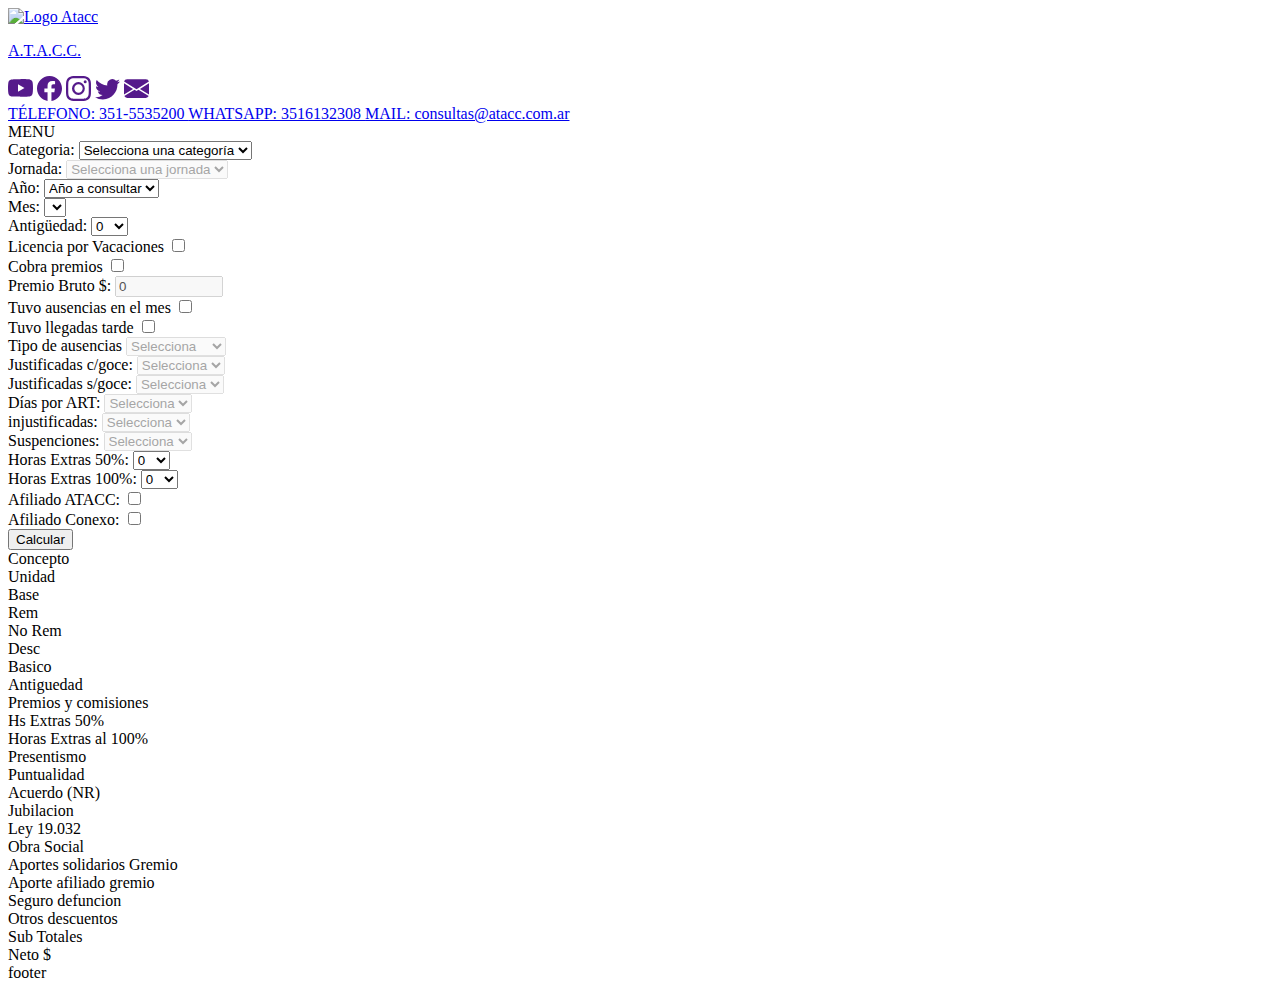
==== commit 952ba10e: "se agrega un toggle para que se habiliten o desabiiliten algunos imputs segun los valores selecciona" ====
--- a/index.html
+++ b/index.html
@@ -116,9 +116,9 @@
                             <label for="checkboxCobraPremios"> Cobra premios </label>
                             <input type="checkbox" id="checkboxCobraPremios" name="checkboxCobraPremios">
                         </div>
-                        <div class="columna2" >
+                        <div class="columna2 " >
                             <label for="premiosImput">Premio Bruto $: </label> <!--  reemplazar por fecha de ingreso y calcuylar antiguedad con JS-->
-                            <input type="number" value="0" id="premiosImput" name="premiosImput" style="width: 100px;">
+                            <input disabled type="number" value="0" id="premiosImput" name="premiosImput" style="width: 100px;" >
                         </div>
                         
                         
@@ -139,7 +139,7 @@
                     <div class="row" id="justificadas">
                         <div class="columna1" id="tipoAusencia">
                             <label for="tipoAusenciaSelect">Tipo de ausencias</label>
-                            <select name="tipoAusenciaSelect" id="tipoAusenciaSelect">
+                            <select name="tipoAusenciaSelect" id="tipoAusenciaSelect" disabled>
                                 <option value="">Selecciona</option>
                                 <option value="J">Justificadas</option>
                                 <option value="I">Injustificadas</option>
@@ -399,7 +399,7 @@
                                 
                             </div>
                         </div>
-                        <div  class="rowRecibo"id="linea_9">
+                        <div  class="rowRecibo"id="linea_9" style="display: none;">
                             <div class="columnaConcepto" id="descripcion_9">
                             Antiguedad (NR)
                             </div>
@@ -420,7 +420,7 @@
                             </div>
                         </div>
                         
-                        <div  class="rowRecibo"id="linea_10">
+                        <div  class="rowRecibo"id="linea_10" style="display: none;">
                             <div class="columnaConcepto" id="descripcion_10">
                             Asistencia (NR)            	
                             </div>
@@ -440,7 +440,7 @@
                                 
                             </div>
                         </div>
-                        <div  class="rowRecibo"id="linea_11">
+                        <div  class="rowRecibo"id="linea_11" style="display: none;">
                             <div class="columnaConcepto" id="descripcion_11"> 
                                 Puntualidad (NR)
                             </div>
@@ -460,7 +460,7 @@
                                 
                             </div>
                         </div>
-                        <div class="rowRecibo" id="linea_12">
+                        <div class="rowRecibo" id="linea_12" style="display: none;">
                             <div class="columnaConcepto" id="descripcion_12">
                             Horas Extras al 50% (NR)
                             </div>
@@ -480,7 +480,7 @@
                                 
                             </div>
                         </div>
-                        <div  class="rowRecibo"id="linea_13">
+                        <div  class="rowRecibo"id="linea_13" style="display: none;">
                             <div class="columnaConcepto" id="descripcion_13">
                             Horas Extras al 100% (NR)
                             </div>
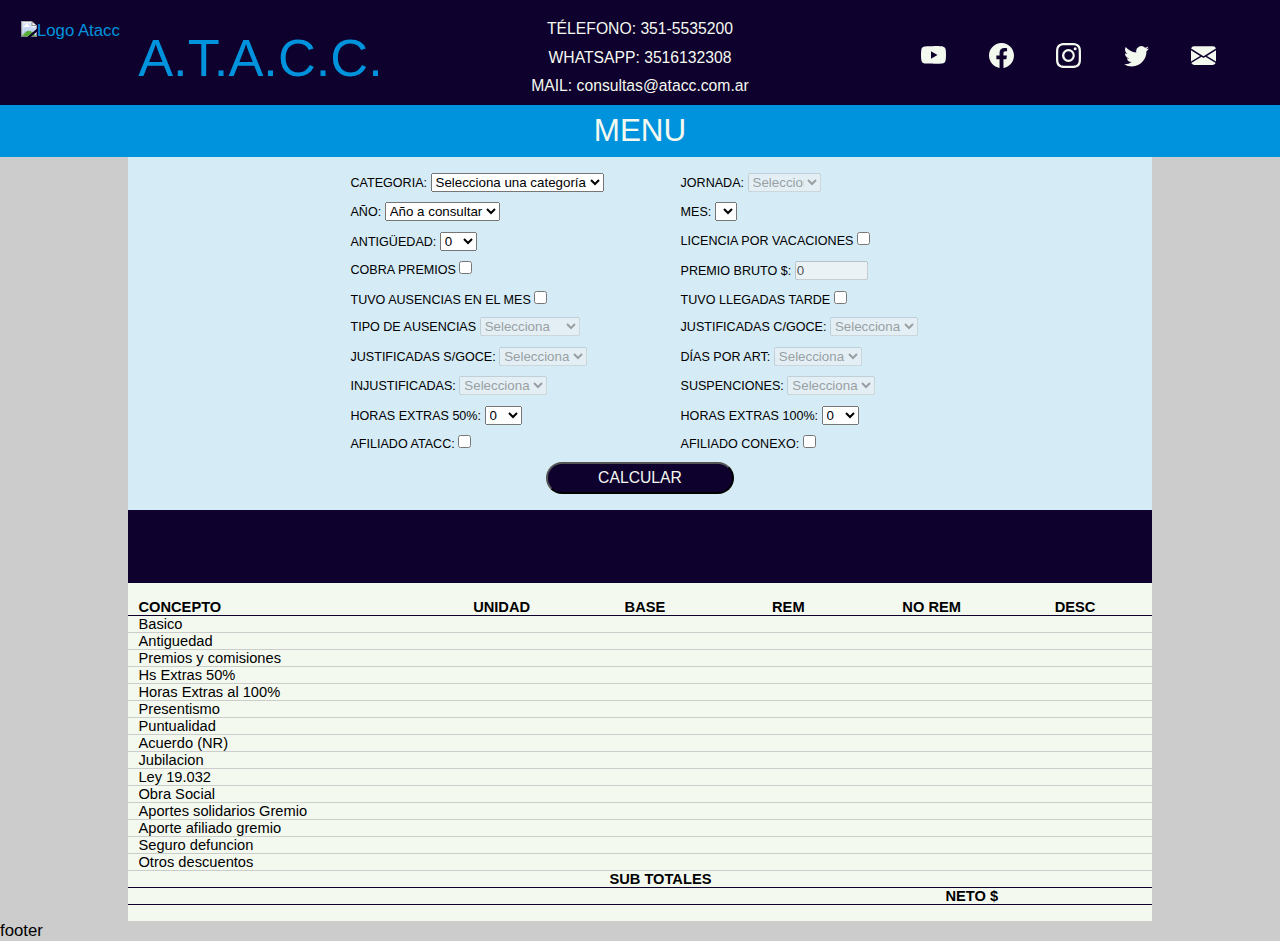
==== commit cecd166f: "se corrige el valor NAN de haberesNetos. Se implementa sweetAlert" ====
--- a/index.html
+++ b/index.html
@@ -14,10 +14,9 @@
     <link rel="preconnect" href="https://fonts.googleapis.com"> 
     -->
 
-    <!-- Bootstrap CSS -->
-    <!--  
+    <!-- Bootstrap CSS -->    
     <link href="https://cdn.jsdelivr.net/npm/bootstrap@5.1.3/dist/css/bootstrap.min.css" rel="stylesheet" integrity="sha384-1BmE4kWBq78iYhFldvKuhfTAU6auU8tT94WrHftjDbrCEXSU1oBoqyl2QvZ6jIW3" crossorigin="anonymous">
-    -->
+    
 
     <!-- Hojas de estilo personalizadas -->
     <link rel="stylesheet" href="./css/style.css">
@@ -63,7 +62,7 @@
         <div class="recibo">
             <form action="" method="" name=""> 
                 <div id="datos">
-                    <div class="row" id="categoria">
+                    <div class="renglon" id="categoria">
                         <div class="columna1" id="categoria">
                             <label for="categoriaSelect">Categoria: </label>
                             <select name="categoriaSelect" id="categoriaSelect">
@@ -82,7 +81,7 @@
                         </div>
                     </div>
 
-                    <div class="row" id="mesyanio">
+                    <div class="renglon" id="mesyanio">
                         <div class="columna1" id="anio">
                             <label for="anioSelect">Año: </label>
                             <select name="anioSelect" id="anioSelect">
@@ -99,7 +98,7 @@
                         </div>
                     </div>
 
-                    <div class="row" id="antiguedad">
+                    <div class="renglon" id="antiguedad">
                         <div class="columna1" >
                             <label for="antiguedadSelect">Antigüedad: </label> <!--  reemplazar por fecha de ingreso y calcuylar antiguedad con JS-->
                             <select name="antiguedadSelect" id="antiguedadSelect"></select>
@@ -111,21 +110,21 @@
                         
                     </div>
 
-                    <div class="row" id="premios">
+                    <div class="renglon" id="premios">
                         <div class="columna1" id="cobraPremios"> <!-- calcula plus vacacional segun antiguedad -->
                             <label for="checkboxCobraPremios"> Cobra premios </label>
                             <input type="checkbox" id="checkboxCobraPremios" name="checkboxCobraPremios">
                         </div>
                         <div class="columna2 " >
                             <label for="premiosImput">Premio Bruto $: </label> <!--  reemplazar por fecha de ingreso y calcuylar antiguedad con JS-->
-                            <input disabled type="number" value="0" id="premiosImput" name="premiosImput" style="width: 100px;" >
+                            <input disabled type="number" value="0" id="premiosImput" name="premiosImput" >
                         </div>
                         
                         
                     </div>
 
                     
-                    <div class="row" id="consultarAusencias">
+                    <div class="renglon" id="consultarAusencias">
                         <div class="columna1">
                             <label for="checkboxLicencias"> Tuvo ausencias en el mes</label>
                             <input type="checkbox" id="checkboxLicencias" name="checkboxLicencias">                                
@@ -136,7 +135,7 @@
                         </div>
                     </div>
 
-                    <div class="row" id="justificadas">
+                    <div class="renglon" id="justificadas">
                         <div class="columna1" id="tipoAusencia">
                             <label for="tipoAusenciaSelect">Tipo de ausencias</label>
                             <select name="tipoAusenciaSelect" id="tipoAusenciaSelect" disabled>
@@ -154,7 +153,7 @@
                         </div>
                     </div>
 
-                    <div class="row" id="justificadas">
+                    <div class="renglon" id="justificadas">
                         <div class="columna1" >
                             <label for="diasLicenciaSinGoceSelect">Justificadas s/goce: </label>
                             <select name="diasLicenciaSinGoceSelect" id="diasLicenciaSinGoceSelect" disabled>
@@ -170,7 +169,7 @@
                         </div>
                     </div>
 
-                    <div class="row" id="injustificadas">
+                    <div class="renglon" id="injustificadas">
                         <div class="columna1" >
                             <label for="diasLicenciaInjustificadasSelect">injustificadas: </label>
                             <select name="diasLicenciaInjustificadasSelect" id="diasLicenciaInjustificadasSelect" disabled>
@@ -187,7 +186,7 @@
                     
                     
 
-                    <div class="row" id="extras">
+                    <div class="renglon" id="extras">
                         <div class="columna1" id="hsExtra50"><!--  Según la legislación vigente, la realización de horas extras se encuentra limitada a un máximo de 3 horas diarias, 30 horas mensuales o 200 horas anuales (Decretos 16.115/1933 y 484/2000).-->
                             <label for="hsExtra50Select">Horas Extras 50%: </label> 
                             <select name="hsExtra50Select" id="hsExtra50Select"></select>
@@ -198,7 +197,7 @@
                         </div>
                     </div>
 
-                    <div class="row">
+                    <div class="renglon">
                         <div class="columna1" id="afiliadoAtacc">
                             <label for="checkboxAfiliadoAtacc">Afiliado ATACC: </label>
                             <input type="checkbox" id="checkboxAfiliadoAtacc" name="checkboxAfiliadoAtacc" > 
@@ -214,6 +213,7 @@
                     </div>
                 </div>
             </form>	
+            <div id="resumenConsulta"></div>
             <div class="tapiz_recibo">
                 <div  class="rowRecibo" id="titulo">
                     <div class="columnaConcepto" id="titulo_2_1">
@@ -688,11 +688,12 @@
     </footer>
     
     
-    <!-- Script Boostrap-->
-        <!-- 
-        <script src="https://cdn.jsdelivr.net/npm/bootstrap@5.1.3/dist/js/bootstrap.bundle.min.js" integrity="sha384-ka7Sk0Gln4gmtz2MlQnikT1wXgYsOg+OMhuP+IlRH9sENBO0LRn5q+8nbTov4+1p" crossorigin="anonymous"></script>
-         -->
-
+    <!-- Script Sweetalert -->    
+    <script src="https://cdn.jsdelivr.net/npm/sweetalert2@11"></script>
+    
+    <!-- Script Boostrap-->    
+    <script src="https://cdn.jsdelivr.net/npm/bootstrap@5.1.3/dist/js/bootstrap.bundle.min.js" integrity="sha384-ka7Sk0Gln4gmtz2MlQnikT1wXgYsOg+OMhuP+IlRH9sENBO0LRn5q+8nbTov4+1p" crossorigin="anonymous"></script>
+    
     <!-- Script Personalizado -->
     <script src="./js/main.js"></script> 
 </body>
--- a/css/style.css
+++ b/css/style.css
@@ -0,0 +1,283 @@
+@charset "UTF-8";
+/* paleta de colores: https://coolors.co/91c06c-d6e8c8-5fa429-f4f9f0-0f0f0f*/
+* {
+  box-sizing: border-box;
+  /* calcula automaticamente paRA QUE NO HAYA SCROLL HORIZONTAL*/
+  padding: 0;
+  margin: 0; }
+
+html {
+  font-size: 65.5%;
+  /* esta linea indica que un REM es igual a 10px* lo que nos permite usar el rem como unidad de medida estandar para todo el proyecto */ }
+
+/*AGREGAR ESTA PARTE Al inicio de  TODOS LOS ARCHIVOS CSS*/
+/* usar rem como unidad de edida para las dimensiones no spermite tener un mejor control del tamaño*/
+body {
+  font-size: 1.6rem;
+  font-family: 'Didact Gothic', sans-serif;
+  background-color: #cccccc; }
+
+h1, h2, h3, h4, h5, h6 {
+  font-family: 'Cabin', 'Actor', sans-serif;
+  text-transform: uppercase; }
+
+a {
+  text-decoration: none; }
+
+h1 {
+  font-size: 4rem; }
+
+h4 {
+  font-size: 3rem; }
+
+p {
+  font-family: 'Didact Gothic', sans-serif; }
+
+.headderBlack {
+  width: 100%;
+  background-color: #0f012e;
+  color: #F4F9F0;
+  display: grid;
+  grid-template-columns: 1rem 1fr 1rem;
+  grid-template-rows: 1rem 9rem 5rem 9rem 5rem;
+  grid-template-areas: "margenA margenA margenA"+ "logo logo logo "+ "social social social"+ "info info info"+ "hamburguesa hamburguesa hamburguesa"; }
+  .headderBlack .logo {
+    grid-area: logo;
+    display: flex;
+    height: 100%;
+    align-items: center;
+    justify-content: center; }
+    .headderBlack .logo a {
+      cursor: pointer;
+      display: flex;
+      justify-content: space-around;
+      color: #0093dd;
+      align-items: center; }
+      .headderBlack .logo a img {
+        height: 7rem;
+        margin-right: 0.75rem; }
+      .headderBlack .logo a p {
+        font-size: 5rem;
+        margin: 1rem auto;
+        margin-left: 0.75rem; }
+    .headderBlack .logo a:hover {
+      color: #F4F9F0; }
+  .headderBlack .socialLinks {
+    grid-area: social;
+    display: flex;
+    height: 100%;
+    align-items: center;
+    justify-content: space-around;
+    margin-bottom: 0.5rem; }
+    .headderBlack .socialLinks a {
+      cursor: pointer;
+      margin: 0.5rem auto;
+      color: #F4F9F0; }
+    .headderBlack .socialLinks a:hover {
+      color: #0093dd; }
+  .headderBlack .contactInfo {
+    grid-area: info;
+    display: flex;
+    height: 100%;
+    align-items: center;
+    font-size: 1.5rem;
+    text-align: center;
+    color: #F4F9F0;
+    flex-direction: column;
+    justify-content: center; }
+    .headderBlack .contactInfo a {
+      cursor: pointer;
+      margin: 0.5rem 1.5rem;
+      color: #F4F9F0; }
+    .headderBlack .contactInfo a:hover {
+      color: #0093dd; }
+  .headderBlack .hamburguesa {
+    grid-area: hamburguesa;
+    display: flex;
+    height: 100%;
+    align-items: center;
+    justify-content: center;
+    font-size: 3rem;
+    color: #F4F9F0;
+    background-color: #0093dd; }
+
+.recibo form {
+  background-color: #d5ebf6; }
+  .recibo form #datos {
+    max-width: 600px;
+    margin: 0 auto;
+    text-align: center;
+    height: 100%;
+    display: flex;
+    flex-direction: column;
+    padding: 1rem 0; }
+    .recibo form #datos .renglon {
+      display: flex;
+      width: 100%;
+      font-size: 1.2rem;
+      margin: 0.5rem auto;
+      text-align: start; }
+      .recibo form #datos .renglon .columna1 {
+        width: 57%;
+        margin-left: 1rem; }
+        .recibo form #datos .renglon .columna1 label {
+          text-transform: uppercase; }
+      .recibo form #datos .renglon .columna2 {
+        width: 43%;
+        margin-right: 1rem; }
+        .recibo form #datos .renglon .columna2 label {
+          text-transform: uppercase; }
+    .recibo form #datos #jornadaSelect {
+      width: 7rem; }
+    .recibo form #datos #premiosImput {
+      width: 7rem; }
+    .recibo form #datos #boton_calcular .boton_calcular_aceptar {
+      background-color: #0f012e;
+      color: #F4F9F0;
+      text-transform: uppercase;
+      font-size: 1.5rem;
+      width: 18rem;
+      margin: 0.5rem auto;
+      padding: 0.5rem;
+      border-radius: 2rem; }
+
+.recibo #resumenConsulta {
+  min-height: 7rem;
+  background-color: #0f012e;
+  color: #F4F9F0;
+  padding: 1.5rem; }
+
+.recibo .tapiz_recibo {
+  background-color: #F4F9F0;
+  padding: 1.5rem 0;
+  display: grid;
+  grid-template-columns: 30% 14% 14% 14% 14% 14%;
+  grid-template-rows: auto auto auto auto;
+  grid-template-areas: "titulo titulo titulo titulo titulo titulo"+ "recibo recibo recibo recibo recibo recibo"+ "subtotal subtotal subtotal subtotal subtotal subtotal"+ "total total total total total total";
+  font-size: 1rem; }
+  .recibo .tapiz_recibo #titulo {
+    grid-area: titulo;
+    display: flex;
+    height: 100%;
+    align-items: center;
+    font-weight: 600;
+    border-bottom: 1px solid #0f012e;
+    text-transform: uppercase; }
+    .recibo .tapiz_recibo #titulo .columnaBase, .recibo .tapiz_recibo #titulo .columnaDescuento, .recibo .tapiz_recibo #titulo .columnaNoRemunerativo, .recibo .tapiz_recibo #titulo .columnaRemunerativo, .recibo .tapiz_recibo #titulo .columnaUnidad {
+      text-align: center; }
+  .recibo .tapiz_recibo #calculo {
+    grid-area: recibo; }
+    .recibo .tapiz_recibo #calculo .rowRecibo {
+      border-bottom: 1px solid #cccccc; }
+  .recibo .tapiz_recibo #sub_total {
+    grid-area: subtotal;
+    display: flex;
+    height: 100%;
+    align-items: center;
+    justify-content: space-between;
+    font-weight: 600;
+    border-bottom: 1px solid #0f012e;
+    text-transform: uppercase; }
+    .recibo .tapiz_recibo #sub_total .rowRecibo {
+      width: 100%; }
+      .recibo .tapiz_recibo #sub_total .rowRecibo #r_21_1 {
+        width: 58%;
+        text-align: end;
+        padding-right: 1rem; }
+      .recibo .tapiz_recibo #sub_total .rowRecibo #r_21_3, .recibo .tapiz_recibo #sub_total .rowRecibo #r_21_4, .recibo .tapiz_recibo #sub_total .rowRecibo #r_21_5 {
+        width: 14%;
+        text-align: end;
+        padding-right: 1rem; }
+  .recibo .tapiz_recibo #total {
+    grid-area: total;
+    display: flex;
+    height: 100%;
+    align-items: center;
+    font-weight: 600;
+    border-bottom: 1px solid #0f012e;
+    text-transform: uppercase; }
+    .recibo .tapiz_recibo #total .rowRecibo {
+      width: 100%; }
+      .recibo .tapiz_recibo #total .rowRecibo #r_22_4 {
+        width: 86%;
+        text-align: end;
+        padding-right: 1rem; }
+      .recibo .tapiz_recibo #total .rowRecibo #r_22_5 {
+        width: 14%;
+        text-align: end;
+        padding-right: 1rem; }
+  .recibo .tapiz_recibo .rowRecibo {
+    display: flex; }
+    .recibo .tapiz_recibo .rowRecibo .columnaConcepto {
+      width: 30%;
+      padding-left: 1rem; }
+    .recibo .tapiz_recibo .rowRecibo .columnaUnidad {
+      width: 14%;
+      text-align: end;
+      padding-right: 1rem; }
+    .recibo .tapiz_recibo .rowRecibo .columnaBase {
+      width: 14%;
+      text-align: end;
+      padding-right: 1rem; }
+    .recibo .tapiz_recibo .rowRecibo .columnaRemunerativo {
+      width: 14%;
+      text-align: end;
+      padding-right: 1rem; }
+    .recibo .tapiz_recibo .rowRecibo .columnaNoRemunerativo {
+      width: 14%;
+      text-align: end;
+      padding-right: 1rem; }
+    .recibo .tapiz_recibo .rowRecibo .columnaDescuento {
+      width: 14%;
+      text-align: end;
+      padding-right: 1rem; }
+
+@media screen and (min-width: 768px) {
+  .headderBlack {
+    display: grid;
+    grid-template-columns: 25% 50% 25%;
+    grid-template-rows: 1rem 9rem 5rem;
+    grid-template-areas: "margenA margenA margenA" + "logo info social"+ "hamburguesa hamburguesa hamburguesa"; }
+    .headderBlack .logo {
+      width: 95%;
+      justify-content: start;
+      margin-left: 1rem; }
+      .headderBlack .logo a img {
+        width: 100%;
+        margin: 1rem; }
+      .headderBlack .logo a p {
+        display: none; }
+    .headderBlack .socialLinks {
+      width: 80%;
+      align-items: center;
+      margin: 0 auto; }
+    .headderBlack .contactInfo {
+      width: 100%;
+      margin: 0 auto; }
+  .recibo {
+    width: 80%;
+    margin: 0 auto; }
+    .recibo .tapiz_recibo {
+      font-size: 1.4rem; } }
+
+@media screen and (min-width: 965px) {
+  .headderBlack {
+    grid-template-columns: 33% 34% 33%; }
+    .headderBlack .logo a p {
+      display: block; } }
+
+@media screen and (min-width: 1365px) {
+  .headderBlack {
+    grid-template-columns: 25% 50% 25%; }
+    .headderBlack .contactInfo {
+      flex-direction: row;
+      align-items: center; } }
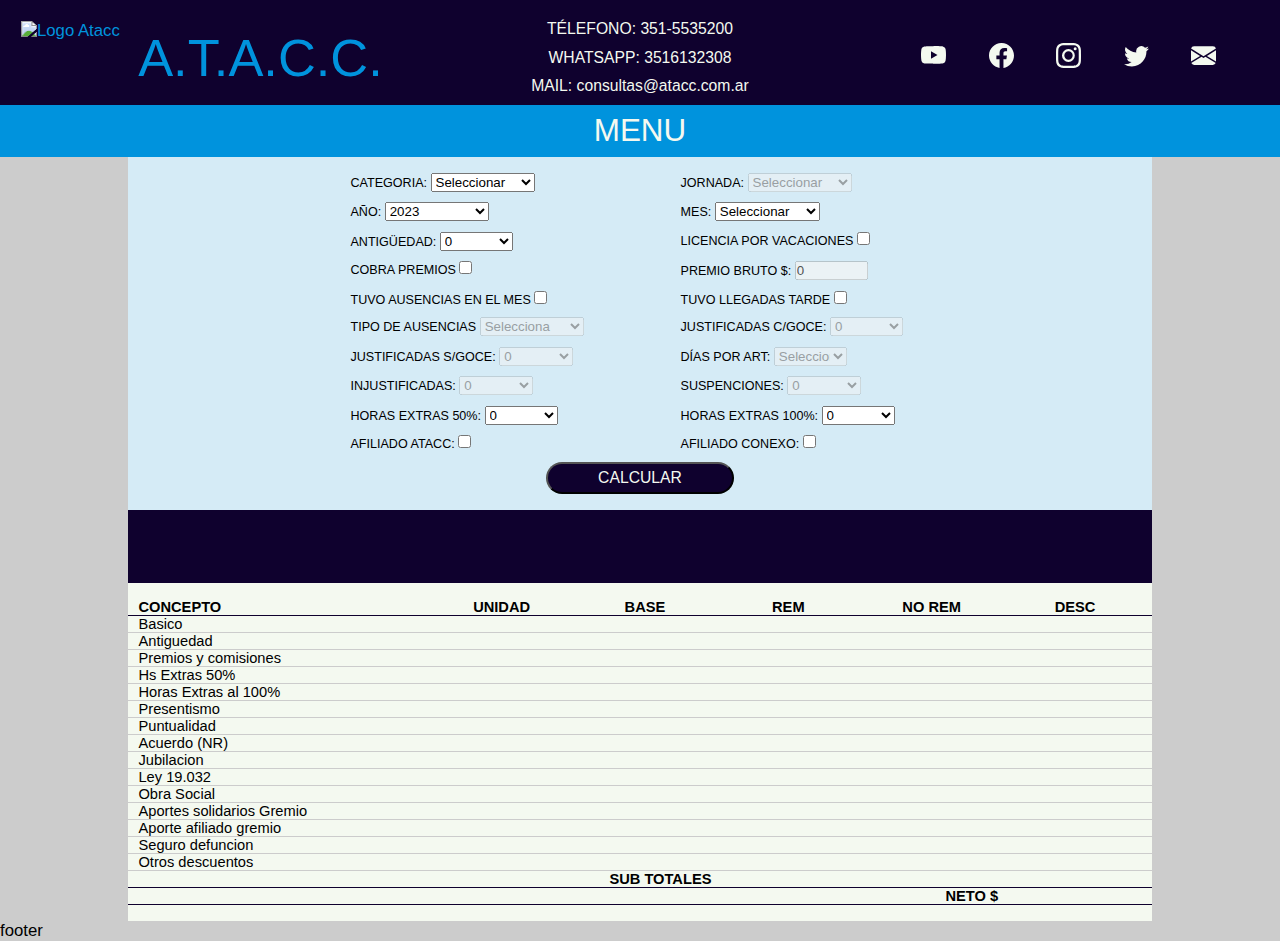
==== commit 0c489a50: "Se modifica el uso del local Storage, se agrega Fetch, se modifica la forma de obttener el valor del" ====
--- a/index.html
+++ b/index.html
@@ -65,18 +65,18 @@
                     <div class="renglon" id="categoria">
                         <div class="columna1" id="categoria">
                             <label for="categoriaSelect">Categoria: </label>
-                            <select name="categoriaSelect" id="categoriaSelect">
+                            <select name="categoriaSelect" id="categoriaSelect" placeholder="Selecciona una categoría">
                                 <!-- la idea es que las option se generen con un mapeo del JSON, de forma que solo sean opciones aquellos meses de ese año que tienen informacion en el JSON-->
-                                <option value="">Selecciona una categoría</option>
-                                <option value="01">Mantenimiento</option>
-                                <option value="02">Administrativo</option>
-                                <option value="03">Operaciones</option>  
+                                <option value="">Seleccionar</option>
+                                <option value="Categoría01">Mantenimiento</option>
+                                <option value="Categoría02">Administrativo</option>
+                                <option value="Categoría03">Operaciones</option>  
                             </select>
                         </div>
                         <div class="columna2" id="jornada"> <!-- Solo se habilita si la categoría seleccionada es operaciones -->
                             <label for="jornadaSelect">Jornada: </label>
                             <select name="jornadaSelect" name="jornadaSelect" id="jornadaSelect" disabled> 
-                                <option value="">Selecciona una jornada</option>
+                                <option value="">Seleccionar</option>
                             </select>
                         </div>
                     </div>
@@ -86,12 +86,13 @@
                             <label for="anioSelect">Año: </label>
                             <select name="anioSelect" id="anioSelect">
                                 <!-- la idea es que las option se generen con un  mapeo del JSON, de forma que solo sean opciones aquellos años que tienen informacion en el JSON-->
-                                <option value="">Año a consultar</option>
+                                <option value="">Seleccionar</option>
                             </select>
                         </div>
                         <div class="columna2" id="mes">
                             <label for="mesSelect">Mes: </label>
                             <select name="mesSelect" id="mesSelect">
+                                <option value="">Seleccionar</option>
                                 <!-- la idea es que las option se generen con un mapeo del JSON, de forma que solo sean opciones aquellos meses de ese año que tienen informacion en el JSON-->
                                 
                             </select>
--- a/css/style.css
+++ b/css/style.css
@@ -131,9 +131,9 @@
         margin-right: 1rem; }
         .recibo form #datos .renglon .columna2 label {
           text-transform: uppercase; }
-    .recibo form #datos #jornadaSelect {
-      width: 7rem; }
-    .recibo form #datos #premiosImput {
+    .recibo form #datos #jornadaSelect, .recibo form #datos #categoriaSelect, .recibo form #datos #anioSelect, .recibo form #datos #mesSelect, .recibo form #datos #tipoAusenciaSelect {
+      width: 10rem; }
+    .recibo form #datos #premiosImput, .recibo form #datos #antiguedadSelect, .recibo form #datos #diasLicenciaConGoceSelect, .recibo form #datos #diasLicenciaSinGoceSelect, .recibo form #datos #diasLicenciaARTSelect, .recibo form #datos #diasLicenciaInjustificadasSelect, .recibo form #datos #diasSuspencionSelect, .recibo form #datos #hsExtra50Select, .recibo form #datos #hsExtra100Select {
       width: 7rem; }
     .recibo form #datos #boton_calcular .boton_calcular_aceptar {
       background-color: #0f012e;
